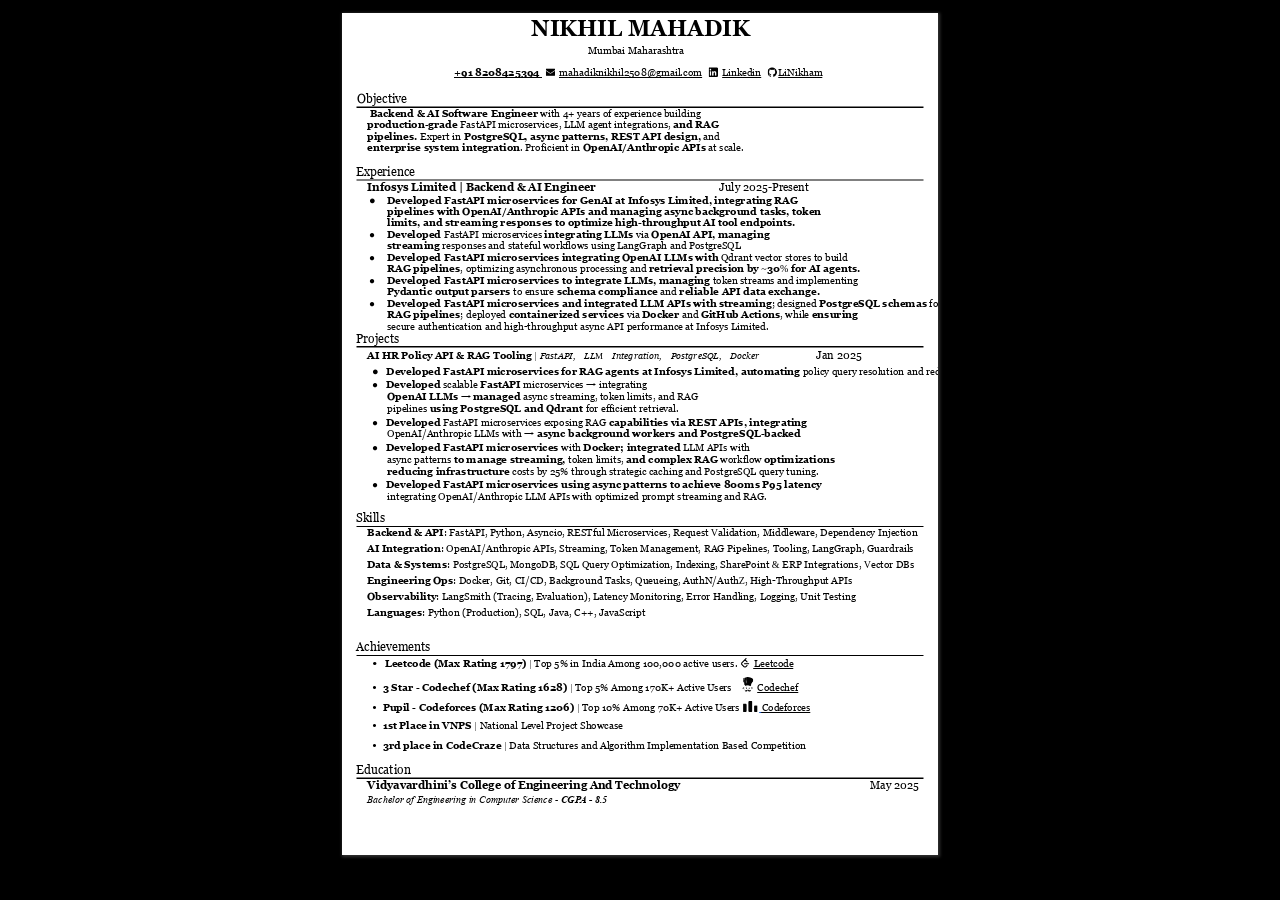
==== generated/updated_resume.html @ c1a984e5 "fixed header" ====
<!DOCTYPE html>
<!-- Created by pdf2htmlEX (https://github.com/coolwanglu/pdf2htmlex) -->
<html xmlns="http://www.w3.org/1999/xhtml">
<head>
<meta charset="utf-8"/>
<meta name="generator" content="pdf2htmlEX"/>
<meta http-equiv="X-UA-Compatible" content="IE=edge,chrome=1"/>
<style type="text/css">
/*! 
 * Base CSS for pdf2htmlEX
 * Copyright 2012,2013 Lu Wang <coolwanglu@gmail.com> 
 * https://github.com/coolwanglu/pdf2htmlEX/blob/master/share/LICENSE
 */#sidebar{position:absolute;top:0;left:0;bottom:0;width:0px;padding:0;margin:0;overflow:auto;display:none !important;}#page-container{position:absolute;top:0;left:0;margin:0;padding:0;border:0;background:black !important;}@media screen{#sidebar.opened+#page-container{left:250px}#page-container{bottom:0;right:0;overflow:auto}.loading-indicator{display:none}.loading-indicator.active{display:block;position:absolute;width:64px;height:64px;top:50%;left:50%;margin-top:-32px;margin-left:-32px}.loading-indicator img{position:absolute;top:0;left:0;bottom:0;right:0}}@media print{@page{margin:0}html{margin:0}body{margin:0;-webkit-print-color-adjust:exact}#sidebar{display:none}#page-container{width:auto;height:auto;overflow:visible;background-color:transparent}.d{display:none}}.pf{position:relative;background-color:white;overflow:hidden;margin:0;border:0}.pc{position:absolute;border:0;padding:0;margin:0;top:0;left:0;width:100%;height:100%;overflow:hidden;display:block;transform-origin:0 0;-ms-transform-origin:0 0;-webkit-transform-origin:0 0}.pc.opened{display:block}.bf{position:absolute;border:0;margin:0;top:0;bottom:0;width:100%;height:100%;-ms-user-select:none;-moz-user-select:none;-webkit-user-select:none;user-select:none}.bi{position:absolute;border:0;margin:0;-ms-user-select:none;-moz-user-select:none;-webkit-user-select:none;user-select:none}@media print{.pf{margin:0;box-shadow:none;page-break-after:always;page-break-inside:avoid}@-moz-document url-prefix(){.pf{overflow:visible;border:1px solid #fff}.pc{overflow:visible}}}.c{position:absolute;border:0;padding:0;margin:0;overflow:hidden;display:block}.t{position:absolute;white-space:pre;font-size:1px;transform-origin:0 100%;-ms-transform-origin:0 100%;-webkit-transform-origin:0 100%;unicode-bidi:bidi-override;-moz-font-feature-settings:"liga" 0}.t:after{content:''}.t:before{content:'';display:inline-block}.t span{position:relative;unicode-bidi:bidi-override}._{display:inline-block;color:transparent;z-index:-1}::selection{background:rgba(127,255,255,0.4)}::-moz-selection{background:rgba(127,255,255,0.4)}.pi{display:none}.d{position:absolute;transform-origin:0 100%;-ms-transform-origin:0 100%;-webkit-transform-origin:0 100%}.it{border:0;background-color:rgba(255,255,255,0.0)}.ir:hover{cursor:pointer}</style>
<style type="text/css">
/*! 
 * Fancy styles for pdf2htmlEX
 * Copyright 2012,2013 Lu Wang <coolwanglu@gmail.com> 
 * https://github.com/coolwanglu/pdf2htmlEX/blob/master/share/LICENSE
 */@keyframes fadein{from{opacity:0}to{opacity:1}}@-webkit-keyframes fadein{from{opacity:0}to{opacity:1}}@keyframes swing{0%{transform:rotate(0deg)}10%{transform:rotate(0deg)}90%{transform:rotate(720deg)}100%{transform:rotate(720deg)}}@-webkit-keyframes swing{0%{-webkit-transform:rotate(0deg)}10%{-webkit-transform:rotate(0deg)}90%{-webkit-transform:rotate(720deg)}100%{-webkit-transform:rotate(720deg)}}@media screen{#sidebar{background-color:#2f3236;background-image:url("[data-uri]")}#outline{font-family:Georgia,Times,"Times New Roman",serif;font-size:13px;margin:2em 1em}#outline ul{padding:0}#outline li{list-style-type:none;margin:1em 0}#outline li>ul{margin-left:1em}#outline a,#outline a:visited,#outline a:hover,#outline a:active{line-height:1.2;color:#e8e8e8;text-overflow:ellipsis;white-space:nowrap;text-decoration:none;display:block;overflow:hidden;outline:0}#outline a:hover{color:#0cf}#page-container{background-color:#9e9e9e;background-image:url("[data-uri]");-webkit-transition:left 500ms;transition:left 500ms}.pf{margin:13px auto;box-shadow:1px 1px 3px 1px #333;border-collapse:separate}.pc.opened{-webkit-animation:fadein 100ms;animation:fadein 100ms}.loading-indicator.active{-webkit-animation:swing 1.5s ease-in-out .01s infinite alternate none;animation:swing 1.5s ease-in-out .01s infinite alternate none}.checked{background:no-repeat url([data-uri])}}</style>
<style type="text/css">
.ff0{font-family:sans-serif;visibility:hidden;}
@font-face{font-family:ff1;src:url('[data-uri]')format("woff");}.ff1{font-family:ff1;line-height:0.973145;font-style:normal;font-weight:normal;visibility:visible;}
@font-face{font-family:ff2;src:url('[data-uri]')format("woff");}.ff2{font-family:ff2;line-height:0.973145;font-style:normal;font-weight:normal;visibility:visible;}
@font-face{font-family:ff3;src:url('[data-uri]')format("woff");}.ff3{font-family:ff3;line-height:0.666504;font-style:normal;font-weight:normal;visibility:visible;}
@font-face{font-family:ff4;src:url('[data-uri]')format("woff");}.ff4{font-family:ff4;line-height:0.910156;font-style:normal;font-weight:normal;visibility:visible;}
@font-face{font-family:ff5;src:url('[data-uri]')format("woff");}.ff5{font-family:ff5;line-height:0.972656;font-style:normal;font-weight:normal;visibility:visible;}
@font-face{font-family:ff6;src:url('[data-uri]')format("woff");}.ff6{font-family:ff6;line-height:0.666504;font-style:normal;font-weight:normal;visibility:visible;}
@font-face{font-family:ff7;src:url('[data-uri]')format("woff");}.ff7{font-family:ff7;line-height:0.666504;font-style:normal;font-weight:normal;visibility:visible;}
@font-face{font-family:ff8;src:url('[data-uri]')format("woff");}.ff8{font-family:ff8;line-height:0.666504;font-style:normal;font-weight:normal;visibility:visible;}
@font-face{font-family:ff9;src:url('[data-uri]')format("woff");}.ff9{font-family:ff9;line-height:0.692383;font-style:normal;font-weight:normal;visibility:visible;}
.m0{transform:matrix(0.250000,0.000000,0.000000,0.250000,0,0);-ms-transform:matrix(0.250000,0.000000,0.000000,0.250000,0,0);-webkit-transform:matrix(0.250000,0.000000,0.000000,0.250000,0,0);}
.m1{transform:none;-ms-transform:none;-webkit-transform:none;}
.v0{vertical-align:0.000000px;}
.ls0{letter-spacing:0.000000px;}
.sc_{text-shadow:none;}
.sc0{text-shadow:-0.015em 0 transparent,0 0.015em transparent,0.015em 0 transparent,0 -0.015em  transparent;}
@media screen and (-webkit-min-device-pixel-ratio:0){
.sc_{-webkit-text-stroke:0px transparent;}
.sc0{-webkit-text-stroke:0.015em transparent;text-shadow:none;}
}
.ws0{word-spacing:0.000000px;}
._b{margin-left:-3.300939px;}
._1{margin-left:-1.005294px;}
._7{width:7.861327px;}
._5{width:18.199218px;}
._6{width:21.726563px;}
._2{width:33.199218px;}
._3{width:36.726563px;}
._0{width:47.858535px;}
._8{width:53.293617px;}
._9{width:68.292452px;}
._4{width:219.890637px;}
._a{width:749.431609px;}
._c{width:1020.269712px;}
.fc1{color:rgb(17,85,204);}
.fc0{color:rgb(0,0,0);}
.fs3{font-size:27.999999px;}
.fs6{font-size:36.000000px;}
.fs2{font-size:39.999999px;}
.fs5{font-size:44.000001px;}
.fs4{font-size:48.000000px;}
.fs0{font-size:72.000000px;}
.fs1{font-size:88.000002px;}
.y0{bottom:0.000000px;}
.y36{bottom:22.321008px;}
.y35{bottom:38.333438px;}
.y34{bottom:51.916373px;}
.y33{bottom:65.464002px;}
.y32{bottom:80.496934px;}
.y31{bottom:105.800859px;}
.y30{bottom:125.457868px;}
.y2f{bottom:143.464940px;}
.y2e{bottom:163.564920px;}
.y2d{bottom:187.664981px;}
.y2c{bottom:203.338744px;}
.y2b{bottom:222.285058px;}
.y2a{bottom:238.297328px;}
.y29{bottom:254.309718px;}
.y28{bottom:270.321988px;}
.y27{bottom:286.334248px;}
.y26{bottom:302.346578px;}
.y25{bottom:318.358928px;}
.y24{bottom:332.259684px;}
.y23{bottom:354.874086px;}
.y22{bottom:366.814997px;}
.y21{bottom:380.105376px;}
.y20{bottom:392.035796px;}
.y1f{bottom:403.976707px;}
.y1e{bottom:417.267088px;}
.y1d{bottom:429.207987px;}
.y1c{bottom:442.548366px;}
.y1b{bottom:454.478818px;}
.y1a{bottom:466.419717px;}
.y19{bottom:479.830659px;}
.y18{bottom:496.060166px;}
.y17{bottom:511.977934px;}
.y16{bottom:525.174198px;}
.y15{bottom:536.536533px;}
.y14{bottom:547.898837px;}
.y13{bottom:559.471103px;}
.y12{bottom:570.833407px;}
.y11{bottom:582.405653px;}
.y10{bottom:593.767957px;}
.yf{bottom:605.340243px;}
.ye{bottom:616.702547px;}
.yd{bottom:628.274808px;}
.yc{bottom:639.637097px;}
.yb{bottom:651.138089px;}
.ya{bottom:663.867582px;}
.y9{bottom:678.900577px;}
.y8{bottom:703.896881px;}
.y7{bottom:715.259179px;}
.y6{bottom:726.621475px;}
.y5{bottom:737.983783px;}
.y4{bottom:751.584568px;}
.y3{bottom:778.334765px;}
.y2{bottom:800.633006px;}
.y1{bottom:818.226172px;}
.h6{height:27.773437px;}
.h2{height:30.253905px;}
.h5{height:33.279298px;}
.h4{height:36.304688px;}
.h3{height:54.457031px;}
.h1{height:66.558595px;}
.h0{height:842.000000px;}
.w1{width:595.500000px;}
.w0{width:596.000000px;}
.x0{left:0.000000px;}
.x1{left:9.000000px;}
.x5{left:14.250000px;}
.x4{left:24.750000px;}
.x6{left:27.000000px;}
.x8{left:30.000000px;}
.x7{left:45.000000px;}
.x3{left:111.793156px;}
.x2{left:246.231398px;}
@media print{
.v0{vertical-align:0.000000pt;}
.ls0{letter-spacing:0.000000pt;}
.ws0{word-spacing:0.000000pt;}
._b{margin-left:-4.401252pt;}
._1{margin-left:-1.340391pt;}
._7{width:10.481770pt;}
._5{width:24.265624pt;}
._6{width:28.968751pt;}
._2{width:44.265624pt;}
._3{width:48.968751pt;}
._0{width:63.811380pt;}
._8{width:71.058156pt;}
._9{width:91.056603pt;}
._4{width:293.187516pt;}
._a{width:999.242145pt;}
._c{width:1360.359616pt;}
.fs3{font-size:37.333332pt;}
.fs6{font-size:48.000000pt;}
.fs2{font-size:53.333332pt;}
.fs5{font-size:58.666668pt;}
.fs4{font-size:64.000000pt;}
.fs0{font-size:96.000000pt;}
.fs1{font-size:117.333336pt;}
.y0{bottom:0.000000pt;}
.y36{bottom:29.761343pt;}
.y35{bottom:51.111251pt;}
.y34{bottom:69.221830pt;}
.y33{bottom:87.285336pt;}
.y32{bottom:107.329245pt;}
.y31{bottom:141.067812pt;}
.y30{bottom:167.277157pt;}
.y2f{bottom:191.286586pt;}
.y2e{bottom:218.086559pt;}
.y2d{bottom:250.219975pt;}
.y2c{bottom:271.118326pt;}
.y2b{bottom:296.380077pt;}
.y2a{bottom:317.729770pt;}
.y29{bottom:339.079623pt;}
.y28{bottom:360.429317pt;}
.y27{bottom:381.778997pt;}
.y26{bottom:403.128770pt;}
.y25{bottom:424.478571pt;}
.y24{bottom:443.012912pt;}
.y23{bottom:473.165448pt;}
.y22{bottom:489.086663pt;}
.y21{bottom:506.807168pt;}
.y20{bottom:522.714394pt;}
.y1f{bottom:538.635610pt;}
.y1e{bottom:556.356117pt;}
.y1d{bottom:572.277316pt;}
.y1c{bottom:590.064488pt;}
.y1b{bottom:605.971757pt;}
.y1a{bottom:621.892956pt;}
.y19{bottom:639.774212pt;}
.y18{bottom:661.413555pt;}
.y17{bottom:682.637245pt;}
.y16{bottom:700.232264pt;}
.y15{bottom:715.382044pt;}
.y14{bottom:730.531783pt;}
.y13{bottom:745.961471pt;}
.y12{bottom:761.111209pt;}
.y11{bottom:776.540871pt;}
.y10{bottom:791.690609pt;}
.yf{bottom:807.120324pt;}
.ye{bottom:822.270063pt;}
.yd{bottom:837.699744pt;}
.yc{bottom:852.849463pt;}
.yb{bottom:868.184119pt;}
.ya{bottom:885.156776pt;}
.y9{bottom:905.200769pt;}
.y8{bottom:938.529174pt;}
.y7{bottom:953.678905pt;}
.y6{bottom:968.828633pt;}
.y5{bottom:983.978378pt;}
.y4{bottom:1002.112757pt;}
.y3{bottom:1037.779687pt;}
.y2{bottom:1067.510674pt;}
.y1{bottom:1090.968229pt;}
.h6{height:37.031249pt;}
.h2{height:40.338541pt;}
.h5{height:44.372397pt;}
.h4{height:48.406250pt;}
.h3{height:72.609375pt;}
.h1{height:88.744794pt;}
.h0{height:1122.666667pt;}
.w1{width:794.000000pt;}
.w0{width:794.666667pt;}
.x0{left:0.000000pt;}
.x1{left:12.000000pt;}
.x5{left:19.000000pt;}
.x4{left:33.000000pt;}
.x6{left:36.000000pt;}
.x8{left:40.000000pt;}
.x7{left:60.000000pt;}
.x3{left:149.057541pt;}
.x2{left:328.308530pt;}
}
#sidebar {
    display: none !important;
    width: 0 !important;
}

#page-container {
    left: 0 !important;
    margin: 0 auto !important;
    background: #000 !important;
}
</style>
<script>
/* -*- Mode: Java; tab-width: 2; indent-tabs-mode: nil; c-basic-offset: 2 -*- */
/* vim: set shiftwidth=2 tabstop=2 autoindent cindent expandtab: */
/* Copyright 2012 Mozilla Foundation
 *
 * Licensed under the Apache License, Version 2.0 (the "License");
 * you may not use this file except in compliance with the License.
 * You may obtain a copy of the License at
 *
 *     http://www.apache.org/licenses/LICENSE-2.0
 *
 * Unless required by applicable law or agreed to in writing, software
 * distributed under the License is distributed on an "AS IS" BASIS,
 * WITHOUT WARRANTIES OR CONDITIONS OF ANY KIND, either express or implied.
 * See the License for the specific language governing permissions and
 * limitations under the License.
 */
/* globals VBArray, PDFJS */

'use strict';

// Initializing PDFJS global object here, it case if we need to change/disable
// some PDF.js features, e.g. range requests
if (typeof PDFJS === 'undefined') {
  (typeof window !== 'undefined' ? window : this).PDFJS = {};
}

// Checking if the typed arrays are supported
// Support: iOS<6.0 (subarray), IE<10, Android<4.0
(function checkTypedArrayCompatibility() {
  if (typeof Uint8Array !== 'undefined') {
    // Support: iOS<6.0
    if (typeof Uint8Array.prototype.subarray === 'undefined') {
        Uint8Array.prototype.subarray = function subarray(start, end) {
          return new Uint8Array(this.slice(start, end));
        };
        Float32Array.prototype.subarray = function subarray(start, end) {
          return new Float32Array(this.slice(start, end));
        };
    }

    // Support: Android<4.1
    if (typeof Float64Array === 'undefined') {
      window.Float64Array = Float32Array;
    }
    return;
  }

  function subarray(start, end) {
    return new TypedArray(this.slice(start, end));
  }

  function setArrayOffset(array, offset) {
    if (arguments.length < 2) {
      offset = 0;
    }
    for (var i = 0, n = array.length; i < n; ++i, ++offset) {
      this[offset] = array[i] & 0xFF;
    }
  }

  function TypedArray(arg1) {
    var result, i, n;
    if (typeof arg1 === 'number') {
      result = [];
      for (i = 0; i < arg1; ++i) {
        result[i] = 0;
      }
    } else if ('slice' in arg1) {
      result = arg1.slice(0);
    } else {
      result = [];
      for (i = 0, n = arg1.length; i < n; ++i) {
        result[i] = arg1[i];
      }
    }

    result.subarray = subarray;
    result.buffer = result;
    result.byteLength = result.length;
    result.set = setArrayOffset;

    if (typeof arg1 === 'object' && arg1.buffer) {
      result.buffer = arg1.buffer;
    }
    return result;
  }

  window.Uint8Array = TypedArray;
  window.Int8Array = TypedArray;

  // we don't need support for set, byteLength for 32-bit array
  // so we can use the TypedArray as well
  window.Uint32Array = TypedArray;
  window.Int32Array = TypedArray;
  window.Uint16Array = TypedArray;
  window.Float32Array = TypedArray;
  window.Float64Array = TypedArray;
})();

// URL = URL || webkitURL
// Support: Safari<7, Android 4.2+
(function normalizeURLObject() {
  if (!window.URL) {
    window.URL = window.webkitURL;
  }
})();

// Object.defineProperty()?
// Support: Android<4.0, Safari<5.1
(function checkObjectDefinePropertyCompatibility() {
  if (typeof Object.defineProperty !== 'undefined') {
    var definePropertyPossible = true;
    try {
      // some browsers (e.g. safari) cannot use defineProperty() on DOM objects
      // and thus the native version is not sufficient
      Object.defineProperty(new Image(), 'id', { value: 'test' });
      // ... another test for android gb browser for non-DOM objects
      var Test = function Test() {};
      Test.prototype = { get id() { } };
      Object.defineProperty(new Test(), 'id',
        { value: '', configurable: true, enumerable: true, writable: false });
    } catch (e) {
      definePropertyPossible = false;
    }
    if (definePropertyPossible) {
      return;
    }
  }

  Object.defineProperty = function objectDefineProperty(obj, name, def) {
    delete obj[name];
    if ('get' in def) {
      obj.__defineGetter__(name, def['get']);
    }
    if ('set' in def) {
      obj.__defineSetter__(name, def['set']);
    }
    if ('value' in def) {
      obj.__defineSetter__(name, function objectDefinePropertySetter(value) {
        this.__defineGetter__(name, function objectDefinePropertyGetter() {
          return value;
        });
        return value;
      });
      obj[name] = def.value;
    }
  };
})();


// No XMLHttpRequest#response?
// Support: IE<11, Android <4.0
(function checkXMLHttpRequestResponseCompatibility() {
  var xhrPrototype = XMLHttpRequest.prototype;
  var xhr = new XMLHttpRequest();
  if (!('overrideMimeType' in xhr)) {
    // IE10 might have response, but not overrideMimeType
    // Support: IE10
    Object.defineProperty(xhrPrototype, 'overrideMimeType', {
      value: function xmlHttpRequestOverrideMimeType(mimeType) {}
    });
  }
  if ('responseType' in xhr) {
    return;
  }

  // The worker will be using XHR, so we can save time and disable worker.
  PDFJS.disableWorker = true;

  Object.defineProperty(xhrPrototype, 'responseType', {
    get: function xmlHttpRequestGetResponseType() {
      return this._responseType || 'text';
    },
    set: function xmlHttpRequestSetResponseType(value) {
      if (value === 'text' || value === 'arraybuffer') {
        this._responseType = value;
        if (value === 'arraybuffer' &&
            typeof this.overrideMimeType === 'function') {
          this.overrideMimeType('text/plain; charset=x-user-defined');
        }
      }
    }
  });

  // Support: IE9
  if (typeof VBArray !== 'undefined') {
    Object.defineProperty(xhrPrototype, 'response', {
      get: function xmlHttpRequestResponseGet() {
        if (this.responseType === 'arraybuffer') {
          return new Uint8Array(new VBArray(this.responseBody).toArray());
        } else {
          return this.responseText;
        }
      }
    });
    return;
  }

  Object.defineProperty(xhrPrototype, 'response', {
    get: function xmlHttpRequestResponseGet() {
      if (this.responseType !== 'arraybuffer') {
        return this.responseText;
      }
      var text = this.responseText;
      var i, n = text.length;
      var result = new Uint8Array(n);
      for (i = 0; i < n; ++i) {
        result[i] = text.charCodeAt(i) & 0xFF;
      }
      return result.buffer;
    }
  });
})();

// window.btoa (base64 encode function) ?
// Support: IE<10
(function checkWindowBtoaCompatibility() {
  if ('btoa' in window) {
    return;
  }

  var digits =
    'ABCDEFGHIJKLMNOPQRSTUVWXYZabcdefghijklmnopqrstuvwxyz0123456789+/=';

  window.btoa = function windowBtoa(chars) {
    var buffer = '';
    var i, n;
    for (i = 0, n = chars.length; i < n; i += 3) {
      var b1 = chars.charCodeAt(i) & 0xFF;
      var b2 = chars.charCodeAt(i + 1) & 0xFF;
      var b3 = chars.charCodeAt(i + 2) & 0xFF;
      var d1 = b1 >> 2, d2 = ((b1 & 3) << 4) | (b2 >> 4);
      var d3 = i + 1 < n ? ((b2 & 0xF) << 2) | (b3 >> 6) : 64;
      var d4 = i + 2 < n ? (b3 & 0x3F) : 64;
      buffer += (digits.charAt(d1) + digits.charAt(d2) +
                 digits.charAt(d3) + digits.charAt(d4));
    }
    return buffer;
  };
})();

// window.atob (base64 encode function)?
// Support: IE<10
(function checkWindowAtobCompatibility() {
  if ('atob' in window) {
    return;
  }

  // https://github.com/davidchambers/Base64.js
  var digits =
    'ABCDEFGHIJKLMNOPQRSTUVWXYZabcdefghijklmnopqrstuvwxyz0123456789+/=';
  window.atob = function (input) {
    input = input.replace(/=+$/, '');
    if (input.length % 4 === 1) {
      throw new Error('bad atob input');
    }
    for (
      // initialize result and counters
      var bc = 0, bs, buffer, idx = 0, output = '';
      // get next character
      buffer = input.charAt(idx++);
      // character found in table?
      // initialize bit storage and add its ascii value
      ~buffer && (bs = bc % 4 ? bs * 64 + buffer : buffer,
        // and if not first of each 4 characters,
        // convert the first 8 bits to one ascii character
        bc++ % 4) ? output += String.fromCharCode(255 & bs >> (-2 * bc & 6)) : 0
    ) {
      // try to find character in table (0-63, not found => -1)
      buffer = digits.indexOf(buffer);
    }
    return output;
  };
})();

// Function.prototype.bind?
// Support: Android<4.0, iOS<6.0
(function checkFunctionPrototypeBindCompatibility() {
  if (typeof Function.prototype.bind !== 'undefined') {
    return;
  }

  Function.prototype.bind = function functionPrototypeBind(obj) {
    var fn = this, headArgs = Array.prototype.slice.call(arguments, 1);
    var bound = function functionPrototypeBindBound() {
      var args = headArgs.concat(Array.prototype.slice.call(arguments));
      return fn.apply(obj, args);
    };
    return bound;
  };
})();

// HTMLElement dataset property
// Support: IE<11, Safari<5.1, Android<4.0
(function checkDatasetProperty() {
  var div = document.createElement('div');
  if ('dataset' in div) {
    return; // dataset property exists
  }

  Object.defineProperty(HTMLElement.prototype, 'dataset', {
    get: function() {
      if (this._dataset) {
        return this._dataset;
      }

      var dataset = {};
      for (var j = 0, jj = this.attributes.length; j < jj; j++) {
        var attribute = this.attributes[j];
        if (attribute.name.substring(0, 5) !== 'data-') {
          continue;
        }
        var key = attribute.name.substring(5).replace(/\-([a-z])/g,
          function(all, ch) {
            return ch.toUpperCase();
          });
        dataset[key] = attribute.value;
      }

      Object.defineProperty(this, '_dataset', {
        value: dataset,
        writable: false,
        enumerable: false
      });
      return dataset;
    },
    enumerable: true
  });
})();

// HTMLElement classList property
// Support: IE<10, Android<4.0, iOS<5.0
(function checkClassListProperty() {
  var div = document.createElement('div');
  if ('classList' in div) {
    return; // classList property exists
  }

  function changeList(element, itemName, add, remove) {
    var s = element.className || '';
    var list = s.split(/\s+/g);
    if (list[0] === '') {
      list.shift();
    }
    var index = list.indexOf(itemName);
    if (index < 0 && add) {
      list.push(itemName);
    }
    if (index >= 0 && remove) {
      list.splice(index, 1);
    }
    element.className = list.join(' ');
    return (index >= 0);
  }

  var classListPrototype = {
    add: function(name) {
      changeList(this.element, name, true, false);
    },
    contains: function(name) {
      return changeList(this.element, name, false, false);
    },
    remove: function(name) {
      changeList(this.element, name, false, true);
    },
    toggle: function(name) {
      changeList(this.element, name, true, true);
    }
  };

  Object.defineProperty(HTMLElement.prototype, 'classList', {
    get: function() {
      if (this._classList) {
        return this._classList;
      }

      var classList = Object.create(classListPrototype, {
        element: {
          value: this,
          writable: false,
          enumerable: true
        }
      });
      Object.defineProperty(this, '_classList', {
        value: classList,
        writable: false,
        enumerable: false
      });
      return classList;
    },
    enumerable: true
  });
})();

// Check console compatibility
// In older IE versions the console object is not available
// unless console is open.
// Support: IE<10
(function checkConsoleCompatibility() {
  if (!('console' in window)) {
    window.console = {
      log: function() {},
      error: function() {},
      warn: function() {}
    };
  } else if (!('bind' in console.log)) {
    // native functions in IE9 might not have bind
    console.log = (function(fn) {
      return function(msg) { return fn(msg); };
    })(console.log);
    console.error = (function(fn) {
      return function(msg) { return fn(msg); };
    })(console.error);
    console.warn = (function(fn) {
      return function(msg) { return fn(msg); };
    })(console.warn);
  }
})();

// Check onclick compatibility in Opera
// Support: Opera<15
(function checkOnClickCompatibility() {
  // workaround for reported Opera bug DSK-354448:
  // onclick fires on disabled buttons with opaque content
  function ignoreIfTargetDisabled(event) {
    if (isDisabled(event.target)) {
      event.stopPropagation();
    }
  }
  function isDisabled(node) {
    return node.disabled || (node.parentNode && isDisabled(node.parentNode));
  }
  if (navigator.userAgent.indexOf('Opera') !== -1) {
    // use browser detection since we cannot feature-check this bug
    document.addEventListener('click', ignoreIfTargetDisabled, true);
  }
})();

// Checks if possible to use URL.createObjectURL()
// Support: IE
(function checkOnBlobSupport() {
  // sometimes IE loosing the data created with createObjectURL(), see #3977
  if (navigator.userAgent.indexOf('Trident') >= 0) {
    PDFJS.disableCreateObjectURL = true;
  }
})();

// Checks if navigator.language is supported
(function checkNavigatorLanguage() {
  if ('language' in navigator) {
    return;
  }
  PDFJS.locale = navigator.userLanguage || 'en-US';
})();

(function checkRangeRequests() {
  // Safari has issues with cached range requests see:
  // https://github.com/mozilla/pdf.js/issues/3260
  // Last tested with version 6.0.4.
  // Support: Safari 6.0+
  var isSafari = Object.prototype.toString.call(
                  window.HTMLElement).indexOf('Constructor') > 0;

  // Older versions of Android (pre 3.0) has issues with range requests, see:
  // https://github.com/mozilla/pdf.js/issues/3381.
  // Make sure that we only match webkit-based Android browsers,
  // since Firefox/Fennec works as expected.
  // Support: Android<3.0
  var regex = /Android\s[0-2][^\d]/;
  var isOldAndroid = regex.test(navigator.userAgent);

  // Range requests are broken in Chrome 39 and 40, https://crbug.com/442318
  var isChromeWithRangeBug = /Chrome\/(39|40)\./.test(navigator.userAgent);

  if (isSafari || isOldAndroid || isChromeWithRangeBug) {
    PDFJS.disableRange = true;
    PDFJS.disableStream = true;
  }
})();

// Check if the browser supports manipulation of the history.
// Support: IE<10, Android<4.2
(function checkHistoryManipulation() {
  // Android 2.x has so buggy pushState support that it was removed in
  // Android 3.0 and restored as late as in Android 4.2.
  // Support: Android 2.x
  if (!history.pushState || navigator.userAgent.indexOf('Android 2.') >= 0) {
    PDFJS.disableHistory = true;
  }
})();

// Support: IE<11, Chrome<21, Android<4.4, Safari<6
(function checkSetPresenceInImageData() {
  // IE < 11 will use window.CanvasPixelArray which lacks set function.
  if (window.CanvasPixelArray) {
    if (typeof window.CanvasPixelArray.prototype.set !== 'function') {
      window.CanvasPixelArray.prototype.set = function(arr) {
        for (var i = 0, ii = this.length; i < ii; i++) {
          this[i] = arr[i];
        }
      };
    }
  } else {
    // Old Chrome and Android use an inaccessible CanvasPixelArray prototype.
    // Because we cannot feature detect it, we rely on user agent parsing.
    var polyfill = false, versionMatch;
    if (navigator.userAgent.indexOf('Chrom') >= 0) {
      versionMatch = navigator.userAgent.match(/Chrom(e|ium)\/([0-9]+)\./);
      // Chrome < 21 lacks the set function.
      polyfill = versionMatch && parseInt(versionMatch[2]) < 21;
    } else if (navigator.userAgent.indexOf('Android') >= 0) {
      // Android < 4.4 lacks the set function.
      // Android >= 4.4 will contain Chrome in the user agent,
      // thus pass the Chrome check above and not reach this block.
      polyfill = /Android\s[0-4][^\d]/g.test(navigator.userAgent);
    } else if (navigator.userAgent.indexOf('Safari') >= 0) {
      versionMatch = navigator.userAgent.
        match(/Version\/([0-9]+)\.([0-9]+)\.([0-9]+) Safari\//);
      // Safari < 6 lacks the set function.
      polyfill = versionMatch && parseInt(versionMatch[1]) < 6;
    }

    if (polyfill) {
      var contextPrototype = window.CanvasRenderingContext2D.prototype;
      contextPrototype._createImageData = contextPrototype.createImageData;
      contextPrototype.createImageData = function(w, h) {
        var imageData = this._createImageData(w, h);
        imageData.data.set = function(arr) {
          for (var i = 0, ii = this.length; i < ii; i++) {
            this[i] = arr[i];
          }
        };
        return imageData;
      };
    }
  }
})();

// Support: IE<10, Android<4.0, iOS
(function checkRequestAnimationFrame() {
  function fakeRequestAnimationFrame(callback) {
    window.setTimeout(callback, 20);
  }

  var isIOS = /(iPad|iPhone|iPod)/g.test(navigator.userAgent);
  if (isIOS) {
    // requestAnimationFrame on iOS is broken, replacing with fake one.
    window.requestAnimationFrame = fakeRequestAnimationFrame;
    return;
  }
  if ('requestAnimationFrame' in window) {
    return;
  }
  window.requestAnimationFrame =
    window.mozRequestAnimationFrame ||
    window.webkitRequestAnimationFrame ||
    fakeRequestAnimationFrame;
})();

(function checkCanvasSizeLimitation() {
  var isIOS = /(iPad|iPhone|iPod)/g.test(navigator.userAgent);
  var isAndroid = /Android/g.test(navigator.userAgent);
  if (isIOS || isAndroid) {
    // 5MP
    PDFJS.maxCanvasPixels = 5242880;
  }
})();

// Disable fullscreen support for certain problematic configurations.
// Support: IE11+ (when embedded).
(function checkFullscreenSupport() {
  var isEmbeddedIE = (navigator.userAgent.indexOf('Trident') >= 0 &&
                      window.parent !== window);
  if (isEmbeddedIE) {
    PDFJS.disableFullscreen = true;
  }
})();
</script>
<script>
(function(){/*
 pdf2htmlEX.js: Core UI functions for pdf2htmlEX 
 Copyright 2012,2013 Lu Wang <coolwanglu@gmail.com> and other contributors 
 https://github.com/coolwanglu/pdf2htmlEX/blob/master/share/LICENSE 
*/
var pdf2htmlEX=window.pdf2htmlEX=window.pdf2htmlEX||{},CSS_CLASS_NAMES={page_frame:"pf",page_content_box:"pc",page_data:"pi",background_image:"bi",link:"l",input_radio:"ir",__dummy__:"no comma"},DEFAULT_CONFIG={container_id:"page-container",sidebar_id:"sidebar",outline_id:"outline",loading_indicator_cls:"loading-indicator",preload_pages:3,render_timeout:100,scale_step:0.9,key_handler:!0,hashchange_handler:!0,view_history_handler:!0,__dummy__:"no comma"},EPS=1E-6;
function invert(a){var b=a[0]*a[3]-a[1]*a[2];return[a[3]/b,-a[1]/b,-a[2]/b,a[0]/b,(a[2]*a[5]-a[3]*a[4])/b,(a[1]*a[4]-a[0]*a[5])/b]}function transform(a,b){return[a[0]*b[0]+a[2]*b[1]+a[4],a[1]*b[0]+a[3]*b[1]+a[5]]}function get_page_number(a){return parseInt(a.getAttribute("data-page-no"),16)}function disable_dragstart(a){for(var b=0,c=a.length;b<c;++b)a[b].addEventListener("dragstart",function(){return!1},!1)}
function clone_and_extend_objs(a){for(var b={},c=0,e=arguments.length;c<e;++c){var h=arguments[c],d;for(d in h)h.hasOwnProperty(d)&&(b[d]=h[d])}return b}
function Page(a){if(a){this.shown=this.loaded=!1;this.page=a;this.num=get_page_number(a);this.original_height=a.clientHeight;this.original_width=a.clientWidth;var b=a.getElementsByClassName(CSS_CLASS_NAMES.page_content_box)[0];b&&(this.content_box=b,this.original_scale=this.cur_scale=this.original_height/b.clientHeight,this.page_data=JSON.parse(a.getElementsByClassName(CSS_CLASS_NAMES.page_data)[0].getAttribute("data-data")),this.ctm=this.page_data.ctm,this.ictm=invert(this.ctm),this.loaded=!0)}}
Page.prototype={hide:function(){this.loaded&&this.shown&&(this.content_box.classList.remove("opened"),this.shown=!1)},show:function(){this.loaded&&!this.shown&&(this.content_box.classList.add("opened"),this.shown=!0)},rescale:function(a){this.cur_scale=0===a?this.original_scale:a;this.loaded&&(a=this.content_box.style,a.msTransform=a.webkitTransform=a.transform="scale("+this.cur_scale.toFixed(3)+")");a=this.page.style;a.height=this.original_height*this.cur_scale+"px";a.width=this.original_width*this.cur_scale+
"px"},view_position:function(){var a=this.page,b=a.parentNode;return[b.scrollLeft-a.offsetLeft-a.clientLeft,b.scrollTop-a.offsetTop-a.clientTop]},height:function(){return this.page.clientHeight},width:function(){return this.page.clientWidth}};function Viewer(a){this.config=clone_and_extend_objs(DEFAULT_CONFIG,0<arguments.length?a:{});this.pages_loading=[];this.init_before_loading_content();var b=this;document.addEventListener("DOMContentLoaded",function(){b.init_after_loading_content()},!1)}
Viewer.prototype={scale:1,cur_page_idx:0,first_page_idx:0,init_before_loading_content:function(){this.pre_hide_pages()},initialize_radio_button:function(){for(var a=document.getElementsByClassName(CSS_CLASS_NAMES.input_radio),b=0;b<a.length;b++)a[b].addEventListener("click",function(){this.classList.toggle("checked")})},init_after_loading_content:function(){this.sidebar=document.getElementById(this.config.sidebar_id);this.outline=document.getElementById(this.config.outline_id);this.container=document.getElementById(this.config.container_id);
this.loading_indicator=document.getElementsByClassName(this.config.loading_indicator_cls)[0];for(var a=!0,b=this.outline.childNodes,c=0,e=b.length;c<e;++c)if("ul"===b[c].nodeName.toLowerCase()){a=!1;break}a||this.sidebar.classList.add("opened");this.find_pages();if(0!=this.pages.length){disable_dragstart(document.getElementsByClassName(CSS_CLASS_NAMES.background_image));this.config.key_handler&&this.register_key_handler();var h=this;this.config.hashchange_handler&&window.addEventListener("hashchange",
function(a){h.navigate_to_dest(document.location.hash.substring(1))},!1);this.config.view_history_handler&&window.addEventListener("popstate",function(a){a.state&&h.navigate_to_dest(a.state)},!1);this.container.addEventListener("scroll",function(){h.update_page_idx();h.schedule_render(!0)},!1);[this.container,this.outline].forEach(function(a){a.addEventListener("click",h.link_handler.bind(h),!1)});this.initialize_radio_button();this.render()}},find_pages:function(){for(var a=[],b={},c=this.container.childNodes,
e=0,h=c.length;e<h;++e){var d=c[e];d.nodeType===Node.ELEMENT_NODE&&d.classList.contains(CSS_CLASS_NAMES.page_frame)&&(d=new Page(d),a.push(d),b[d.num]=a.length-1)}this.pages=a;this.page_map=b},load_page:function(a,b,c){var e=this.pages;if(!(a>=e.length)&&(e=e[a],!e.loaded&&!this.pages_loading[a])){var e=e.page,h=e.getAttribute("data-page-url");if(h){this.pages_loading[a]=!0;var d=e.getElementsByClassName(this.config.loading_indicator_cls)[0];"undefined"===typeof d&&(d=this.loading_indicator.cloneNode(!0),
d.classList.add("active"),e.appendChild(d));var f=this,g=new XMLHttpRequest;g.open("GET",h,!0);g.onload=function(){if(200===g.status||0===g.status){var b=document.createElement("div");b.innerHTML=g.responseText;for(var d=null,b=b.childNodes,e=0,h=b.length;e<h;++e){var p=b[e];if(p.nodeType===Node.ELEMENT_NODE&&p.classList.contains(CSS_CLASS_NAMES.page_frame)){d=p;break}}b=f.pages[a];f.container.replaceChild(d,b.page);b=new Page(d);f.pages[a]=b;b.hide();b.rescale(f.scale);disable_dragstart(d.getElementsByClassName(CSS_CLASS_NAMES.background_image));
f.schedule_render(!1);c&&c(b)}delete f.pages_loading[a]};g.send(null)}void 0===b&&(b=this.config.preload_pages);0<--b&&(f=this,setTimeout(function(){f.load_page(a+1,b)},0))}},pre_hide_pages:function(){var a="@media screen{."+CSS_CLASS_NAMES.page_content_box+"{display:none;}}",b=document.createElement("style");b.styleSheet?b.styleSheet.cssText=a:b.appendChild(document.createTextNode(a));document.head.appendChild(b)},render:function(){for(var a=this.container,b=a.scrollTop,c=a.clientHeight,a=b-c,b=
b+c+c,c=this.pages,e=0,h=c.length;e<h;++e){var d=c[e],f=d.page,g=f.offsetTop+f.clientTop,f=g+f.clientHeight;g<=b&&f>=a?d.loaded?d.show():this.load_page(e):d.hide()}},update_page_idx:function(){var a=this.pages,b=a.length;if(!(2>b)){for(var c=this.container,e=c.scrollTop,c=e+c.clientHeight,h=-1,d=b,f=d-h;1<f;){var g=h+Math.floor(f/2),f=a[g].page;f.offsetTop+f.clientTop+f.clientHeight>=e?d=g:h=g;f=d-h}this.first_page_idx=d;for(var g=h=this.cur_page_idx,k=0;d<b;++d){var f=a[d].page,l=f.offsetTop+f.clientTop,
f=f.clientHeight;if(l>c)break;f=(Math.min(c,l+f)-Math.max(e,l))/f;if(d===h&&Math.abs(f-1)<=EPS){g=h;break}f>k&&(k=f,g=d)}this.cur_page_idx=g}},schedule_render:function(a){if(void 0!==this.render_timer){if(!a)return;clearTimeout(this.render_timer)}var b=this;this.render_timer=setTimeout(function(){delete b.render_timer;b.render()},this.config.render_timeout)},register_key_handler:function(){var a=this;window.addEventListener("DOMMouseScroll",function(b){if(b.ctrlKey){b.preventDefault();var c=a.container,
e=c.getBoundingClientRect(),c=[b.clientX-e.left-c.clientLeft,b.clientY-e.top-c.clientTop];a.rescale(Math.pow(a.config.scale_step,b.detail),!0,c)}},!1);window.addEventListener("keydown",function(b){var c=!1,e=b.ctrlKey||b.metaKey,h=b.altKey;switch(b.keyCode){case 61:case 107:case 187:e&&(a.rescale(1/a.config.scale_step,!0),c=!0);break;case 173:case 109:case 189:e&&(a.rescale(a.config.scale_step,!0),c=!0);break;case 48:e&&(a.rescale(0,!1),c=!0);break;case 33:h?a.scroll_to(a.cur_page_idx-1):a.container.scrollTop-=
a.container.clientHeight;c=!0;break;case 34:h?a.scroll_to(a.cur_page_idx+1):a.container.scrollTop+=a.container.clientHeight;c=!0;break;case 35:a.container.scrollTop=a.container.scrollHeight;c=!0;break;case 36:a.container.scrollTop=0,c=!0}c&&b.preventDefault()},!1)},rescale:function(a,b,c){var e=this.scale;this.scale=a=0===a?1:b?e*a:a;c||(c=[0,0]);b=this.container;c[0]+=b.scrollLeft;c[1]+=b.scrollTop;for(var h=this.pages,d=h.length,f=this.first_page_idx;f<d;++f){var g=h[f].page;if(g.offsetTop+g.clientTop>=
c[1])break}g=f-1;0>g&&(g=0);var g=h[g].page,k=g.clientWidth,f=g.clientHeight,l=g.offsetLeft+g.clientLeft,m=c[0]-l;0>m?m=0:m>k&&(m=k);k=g.offsetTop+g.clientTop;c=c[1]-k;0>c?c=0:c>f&&(c=f);for(f=0;f<d;++f)h[f].rescale(a);b.scrollLeft+=m/e*a+g.offsetLeft+g.clientLeft-m-l;b.scrollTop+=c/e*a+g.offsetTop+g.clientTop-c-k;this.schedule_render(!0)},fit_width:function(){var a=this.cur_page_idx;this.rescale(this.container.clientWidth/this.pages[a].width(),!0);this.scroll_to(a)},fit_height:function(){var a=this.cur_page_idx;
this.rescale(this.container.clientHeight/this.pages[a].height(),!0);this.scroll_to(a)},get_containing_page:function(a){for(;a;){if(a.nodeType===Node.ELEMENT_NODE&&a.classList.contains(CSS_CLASS_NAMES.page_frame)){a=get_page_number(a);var b=this.page_map;return a in b?this.pages[b[a]]:null}a=a.parentNode}return null},link_handler:function(a){var b=a.target,c=b.getAttribute("data-dest-detail");if(c){if(this.config.view_history_handler)try{var e=this.get_current_view_hash();window.history.replaceState(e,
"","#"+e);window.history.pushState(c,"","#"+c)}catch(h){}this.navigate_to_dest(c,this.get_containing_page(b));a.preventDefault()}},navigate_to_dest:function(a,b){try{var c=JSON.parse(a)}catch(e){return}if(c instanceof Array){var h=c[0],d=this.page_map;if(h in d){for(var f=d[h],h=this.pages[f],d=2,g=c.length;d<g;++d){var k=c[d];if(!(null===k||"number"===typeof k))return}for(;6>c.length;)c.push(null);var g=b||this.pages[this.cur_page_idx],d=g.view_position(),d=transform(g.ictm,[d[0],g.height()-d[1]]),
g=this.scale,l=[0,0],m=!0,k=!1,n=this.scale;switch(c[1]){case "XYZ":l=[null===c[2]?d[0]:c[2]*n,null===c[3]?d[1]:c[3]*n];g=c[4];if(null===g||0===g)g=this.scale;k=!0;break;case "Fit":case "FitB":l=[0,0];k=!0;break;case "FitH":case "FitBH":l=[0,null===c[2]?d[1]:c[2]*n];k=!0;break;case "FitV":case "FitBV":l=[null===c[2]?d[0]:c[2]*n,0];k=!0;break;case "FitR":l=[c[2]*n,c[5]*n],m=!1,k=!0}if(k){this.rescale(g,!1);var p=this,c=function(a){l=transform(a.ctm,l);m&&(l[1]=a.height()-l[1]);p.scroll_to(f,l)};h.loaded?
c(h):(this.load_page(f,void 0,c),this.scroll_to(f))}}}},scroll_to:function(a,b){var c=this.pages;if(!(0>a||a>=c.length)){c=c[a].view_position();void 0===b&&(b=[0,0]);var e=this.container;e.scrollLeft+=b[0]-c[0];e.scrollTop+=b[1]-c[1]}},get_current_view_hash:function(){var a=[],b=this.pages[this.cur_page_idx];a.push(b.num);a.push("XYZ");var c=b.view_position(),c=transform(b.ictm,[c[0],b.height()-c[1]]);a.push(c[0]/this.scale);a.push(c[1]/this.scale);a.push(this.scale);return JSON.stringify(a)}};
pdf2htmlEX.Viewer=Viewer;})();
</script>
<script>
try{
pdf2htmlEX.defaultViewer = new pdf2htmlEX.Viewer({});
}catch(e){}
</script>
<title></title>
</head>
<body>
<div id="sidebar">
<div id="outline">
<ul><li><a class="l" href="#pf1" data-dest-detail='[1,"XYZ",9,760.655,null]'>  Objective </a></li><li><a class="l" href="#pf1" data-dest-detail='[1,"XYZ",14.7539,687.778,null]'>Experience </a></li><li><a class="l" href="#pf1" data-dest-detail='[1,"XYZ",14.7832,520.861,null]'>Projects </a></li><li><a class="l" href="#pf1" data-dest-detail='[1,"XYZ",14.8008,341.33,null]'>Skills </a></li><li><a class="l" href="#pf1" data-dest-detail='[1,"XYZ",14.0098,212.409,null]'>Achievements </a></li><li><a class="l" href="#pf1" data-dest-detail='[1,"XYZ",14.7539,89.5673,null]'>Education </a></li></ul></div>
</div>
<div id="page-container">
<div id="pf1" class="pf w0 h0" data-page-no="1"><div class="pc pc1 w0 h0"><img class="bi x0 y0 w1 h0" alt="" src="[data-uri]"/><div class="t m0 x1 h1 y1 ff1 fs0 fc0 sc0 ls0 ws0">                                        <span class="fs1">NIKHIL MAHADIK </span></div><div class="t m0 x2 h2 y2 ff2 fs2 fc0 sc0 ls0 ws0">Mumbai Maharashtra </div><div class="t m0 x3 h3 y3 ff1 fs2 fc0 sc0 ls0 ws0">+91 8208425394 <span class="ff2"> <span class="_ _0"> </span><span class="ff3"> </span>mahadiknikhil2508@gmail.com  <span class="_ _0"> </span><span class="ff3"> </span>Linkedin</span><span class="fs0"> <span class="_ _0"> </span></span><span class="ff2">LiNikham <span class="fs3"> </span></span></div><div class="t m0 x1 h4 y4 ff2 fs4 fc0 sc0 ls0 ws0">  Objective </div><div class="t m0 x4 h2 y5 ff2 fs2 fc0 sc0 ls0 ws0"> <span class="ff1">Backend & AI Software Engineer</span> with 4+ years of experience building </div><div class="t m0 x4 h2 y6 ff1 fs2 fc0 sc0 ls0 ws0">production-grade<span class="ff2"> FastAPI microservices, LLM agent integrations, </span>and RAG </div><div class="t m0 x4 h2 y7 ff1 fs2 fc0 sc0 ls0 ws0">pipelines.<span class="ff2"> Expert in </span>PostgreSQL, async patterns, REST API design, <span class="ff2">and </span></div><div class="t m0 x4 h2 y8 ff1 fs2 fc0 sc0 ls0 ws0">enterprise system integration<span class="ff2">. Proficient in </span>OpenAI/Anthropic APIs <span class="ff2">at scale. </span></div><div class="t m0 x5 h4 y9 ff2 fs4 fc0 sc0 ls0 ws0">Experience </div><div class="t m0 x4 h5 ya ff1 fs5 fc0 sc0 ls0 ws0">Infosys Limited | Backend & AI Engineer                                            <span class="_ _1"></span> <span class="ff2">July 2025-Present </span></div><div class="t m0 x6 h2 yb ff3 fs5 fc0 sc0 ls0 ws0">● <span class="_ _2"> </span><span class="ff1 fs2">Developed FastAPI microservices for GenAI at Infosys Limited, integrating RAG </span></div><div class="t m0 x7 h2 yc ff1 fs2 fc0 sc0 ls0 ws0">pipelines with OpenAI/Anthropic APIs and managing async background tasks, token </div><div class="t m0 x7 h2 yd ff1 fs2 fc0 sc0 ls0 ws0">limits, and streaming responses to optimize high-throughput AI tool endpoints.</div><div class="t m0 x6 h2 ye ff3 fs2 fc0 sc0 ls0 ws0">● <span class="_ _3"> </span><span class="ff1">Developed <span class="ff2">FastAPI microservices </span>integrating LLMs <span class="ff2">via </span>OpenAI API, managing </span></div><div class="t m0 x7 h2 yf ff1 fs2 fc0 sc0 ls0 ws0">streaming <span class="ff2">responses and stateful workflows using LangGraph and PostgreSQL </span></div><div class="t m0 x6 h2 y10 ff3 fs2 fc0 sc0 ls0 ws0">● <span class="_ _3"> </span><span class="ff1">Developed FastAPI microservices integrating OpenAI LLMs with <span class="ff2">Qdrant vector stores to build </span></span></div><div class="t m0 x7 h2 y11 ff1 fs2 fc0 sc0 ls0 ws0">RAG pipelines<span class="ff2">, optimizing asynchronous processing and </span>retrieval precision by ~30% for AI agents.</div><div class="t m0 x6 h2 y12 ff3 fs2 fc0 sc0 ls0 ws0">● <span class="_ _3"> </span><span class="ff1">Developed FastAPI microservices to integrate LLMs, managing<span class="ff2"> token streams and implementing </span></span></div><div class="t m0 x7 h2 y13 ff1 fs2 fc0 sc0 ls0 ws0">Pydantic output parsers <span class="ff2">to ensure </span>schema compliance <span class="ff2">and </span>reliable API data exchange.</div><div class="t m0 x6 h2 y14 ff3 fs2 fc0 sc0 ls0 ws0">● <span class="_ _3"> </span><span class="ff1">Developed FastAPI microservices and integrated LLM APIs with streaming<span class="ff2">; designed </span>PostgreSQL schemas<span class="ff2"> for </span></span></div><div class="t m0 x7 h2 y15 ff1 fs2 fc0 sc0 ls0 ws0">RAG pipelines<span class="ff2">; deployed </span>containerized services<span class="ff2"> via </span>Docker <span class="ff2">and </span>GitHub Actions<span class="ff2">, while </span>ensuring </div><div class="t m0 x7 h2 y16 ff2 fs2 fc0 sc0 ls0 ws0">secure authentication and high-throughput async API performance at Infosys Limited.</div><div class="t m0 x5 h4 y17 ff2 fs4 fc0 sc0 ls0 ws0">Projects </div><div class="t m0 x4 h5 y18 ff1 fs2 fc0 sc0 ls0 ws0">AI HR Policy API & RAG Tooling <span class="ff4">| <span class="ff5 fs6">FastAPI, LLM Integration, PostgreSQL, Docker<span class="ff4"> <span class="_ _4"> </span><span class="ff2 fs5">Jan 2025<span class="fs2"> </span></span></span></span></span></div><div class="t m0 x8 h2 y19 ff3 fs5 fc0 sc0 ls0 ws0">● <span class="_ _5"> </span><span class="ff1 fs2">Developed FastAPI microservices for RAG agents at Infosys Limited, automating <span class="ff2">policy query resolution and reducing manual HR tasks by 3+ hours daily.</span> </span></div><div class="t m0 x8 h2 y1a ff3 fs2 fc0 sc0 ls0 ws0">● <span class="_ _6"> </span><span class="ff1">Developed<span class="ff2"> scalable </span>FastAPI<span class="ff2"> microservices <span class="ff6">→</span> integrating </span></span></div><div class="t m0 x7 h2 y1b ff1 fs2 fc0 sc0 ls0 ws0">OpenAI LLMs <span class="ff6">→<span class="ff2"> </span></span>managed <span class="ff2">async streaming, token limits, and RAG </span></div><div class="t m0 x7 h2 y1c ff2 fs2 fc0 sc0 ls0 ws0">pipelines <span class="ff1">using PostgreSQL and Qdrant </span>for efficient retrieval. </div><div class="t m0 x8 h2 y1d ff3 fs2 fc0 sc0 ls0 ws0">● <span class="_ _6"> </span><span class="ff1">Developed <span class="ff2">FastAPI microservices exposing RAG </span>capabilities via REST APIs, integrating </span></div><div class="t m0 x7 h2 y1e ff2 fs2 fc0 sc0 ls0 ws0">OpenAI/Anthropic LLMs with <span class="ff6">→</span> <span class="ff1">async background workers and PostgreSQL-backed </span></div><div class="t m0 x8 h2 y1f ff3 fs2 fc0 sc0 ls0 ws0">● <span class="_ _6"> </span><span class="ff1">Developed FastAPI microservices <span class="ff2">with </span>Docker; integrated <span class="ff2">LLM APIs with </span></span></div><div class="t m0 x7 h2 y20 ff2 fs2 fc0 sc0 ls0 ws0">async patterns <span class="ff1">to manage streaming, </span>token limits, <span class="ff1">and complex RAG</span> workflow <span class="ff1">optimizations</span> </div><div class="t m0 x7 h2 y21 ff1 fs2 fc0 sc0 ls0 ws0">reducing infrastructure <span class="ff2">costs by 25% through strategic caching and PostgreSQL query tuning.</span> </div><div class="t m0 x8 h2 y22 ff3 fs2 fc0 sc0 ls0 ws0">● <span class="_ _6"> </span><span class="ff1">Developed FastAPI microservices using async patterns to achieve 800ms P95 latency </span></div><div class="t m0 x7 h2 y23 ff2 fs2 fc0 sc0 ls0 ws0">integrating OpenAI/Anthropic LLM APIs with optimized prompt streaming and RAG. </div><div class="t m0 x5 h4 y24 ff2 fs4 fc0 sc0 ls0 ws0">Skills </div><div class="t m0 x4 h2 y25 ff1 fs2 fc0 sc0 ls0 ws0">Backend & API<span class="ff2">: FastAPI, Python, Asyncio, RESTful Microservices, Request Validation, Middleware, Dependency Injection </span></div><div class="t m0 x4 h2 y26 ff1 fs2 fc0 sc0 ls0 ws0">AI Integration<span class="ff2">: OpenAI/Anthropic APIs, Streaming, Token Management, RAG Pipelines, Tooling, LangGraph, Guardrails </span></div><div class="t m0 x4 h2 y27 ff1 fs2 fc0 sc0 ls0 ws0">Data & Systems<span class="ff2">: PostgreSQL, MongoDB, SQL Query Optimization, Indexing, SharePoint & ERP Integrations, Vector DBs </span></div><div class="t m0 x4 h2 y28 ff1 fs2 fc0 sc0 ls0 ws0">Engineering Ops<span class="ff2">: Docker, Git, CI/CD, Background Tasks, Queueing, AuthN/AuthZ, High-Throughput APIs </span></div><div class="t m0 x4 h2 y29 ff1 fs2 fc0 sc0 ls0 ws0">Observability<span class="ff2">: LangSmith (Tracing, Evaluation), Latency Monitoring, Error Handling, Logging, Unit Testing </span></div><div class="t m0 x4 h2 y2a ff1 fs2 fc0 sc0 ls0 ws0">Languages<span class="ff2">: Python (Production), SQL, Java, C++, JavaScript </span></div><div class="t m0 x4 h2 y2b ff2 fs2 fc0 sc0 ls0 ws0"> </div><div class="t m0 x5 h4 y2c ff2 fs4 fc0 sc0 ls0 ws0">Achievements </div><div class="t m0 x8 h2 y2d ff7 fs5 fc0 sc0 ls0 ws0">•<span class="ff3"> <span class="_ _7"> </span><span class="ff1 fs2"> Leetcode (Max Rating 1797) <span class="ff4">| <span class="ff2">Top 5% in India Among 100,000 active users. <span class="_ _0"> </span><span class="ff6"> </span>Leetcode </span></span></span></span> </div><div class="t m0 x8 h2 y2e ff7 fs2 fc0 sc0 ls0 ws0">•<span class="ff3">  <span class="ff1">3 Star - Codechef (Max Rating 1628) <span class="ff4">| <span class="ff2">Top 5% Among 170K+ Active Users    <span class="_ _8"> </span><span class="ff6"> </span>Codechef </span></span></span></span></div><div class="t m0 x8 h2 y2f ff7 fs2 fc0 sc0 ls0 ws0">•<span class="ff3">  <span class="ff1">Pupil - Codeforces (Max Rating 1206) <span class="ff4">| <span class="ff2">Top 10% Among 70K+ Active Users <span class="_ _9"> </span><span class="ff6 fc1"> </span>Codeforces<span class="fc1"> </span> </span></span></span></span></div><div class="t m0 x8 h2 y30 ff7 fs2 fc0 sc0 ls0 ws0">•<span class="ff3">  <span class="ff1">1st Place in VNPS <span class="ff4">| <span class="ff2">National Level Project Showcase</span></span></span></span> </div><div class="t m0 x8 h2 y31 ff7 fs2 fc0 sc0 ls0 ws0">•<span class="ff3">  <span class="ff1">3rd place in CodeCraze <span class="ff4">| <span class="ff2">Data Structures and Algorithm Implementation Based Competition </span></span></span></span></div><div class="t m0 x5 h4 y32 ff2 fs4 fc0 sc0 ls0 ws0">Education </div><div class="t m0 x4 h5 y33 ff1 fs5 fc0 sc0 ls0 ws0">Vidyavardhini’s College of Engineering And Technology<span class="ff8"> <span class="_ _a"> </span><span class="ff2">May 2025 </span></span></div><div class="t m0 x4 h6 y34 ff4 fs2 fc0 sc0 ls0 ws0">Bachelor of Engineering in Computer Science - <span class="ff9">CGP<span class="_ _b"></span>A - 8.5<span class="ff4"> <span class="_ _c"> </span><span class="ff7"> </span></span></span></div><div class="t m0 x1 h2 y35 ff2 fs2 fc0 sc0 ls0 ws0"> </div><div class="t m0 x1 h2 y36 ff2 fs2 fc0 sc0 ls0 ws0"> </div><a class="l" href="mailto:mahadiknikhil2508@gmail.com"><div class="d m1" style="border-style:none;position:absolute;left:217.203980px;bottom:774.388490px;width:142.908050px;height:20.452150px;background-color:rgba(255,255,255,0.000001);"></div></a><a class="l" href="http://www.linkedin.com/in/nikhil2508"><div class="d m1" style="border-style:none;position:absolute;left:379.711610px;bottom:774.388490px;width:39.628050px;height:20.452150px;background-color:rgba(255,255,255,0.000001);"></div></a><a class="l" href="https://github.com/liNikham"><div class="d m1" style="border-style:none;position:absolute;left:435.909970px;bottom:774.388490px;width:44.572450px;height:20.452150px;background-color:rgba(255,255,255,0.000001);"></div></a><a class="l" href="https://leetcode.com/u/MahaDick/"><div class="d m1" style="border-style:none;position:absolute;left:411.181550px;bottom:184.914980px;width:39.647610px;height:13.427730px;background-color:rgba(255,255,255,0.000001);"></div></a><a class="l" href="https://www.codechef.com/users/mahadiknikhil"><div class="d m1" style="border-style:none;position:absolute;left:414.687650px;bottom:161.064941px;width:40.819000px;height:18.249999px;background-color:rgba(255,255,255,0.000001);"></div></a><a class="l" href="https://codeforces.com/profile/NikhilMahadik"><div class="d m1" style="border-style:none;position:absolute;left:416.621950px;bottom:140.964966px;width:53.714380px;height:14.500000px;background-color:rgba(255,255,255,0.000001);"></div></a></div><div class="pi" data-data='{"ctm":[1.000000,0.000000,0.000000,1.000000,0.000000,0.000000]}'></div></div>
</div>
<div class="loading-indicator">
<img alt="" src="[data-uri]"/>
</div>
</body>
</html>
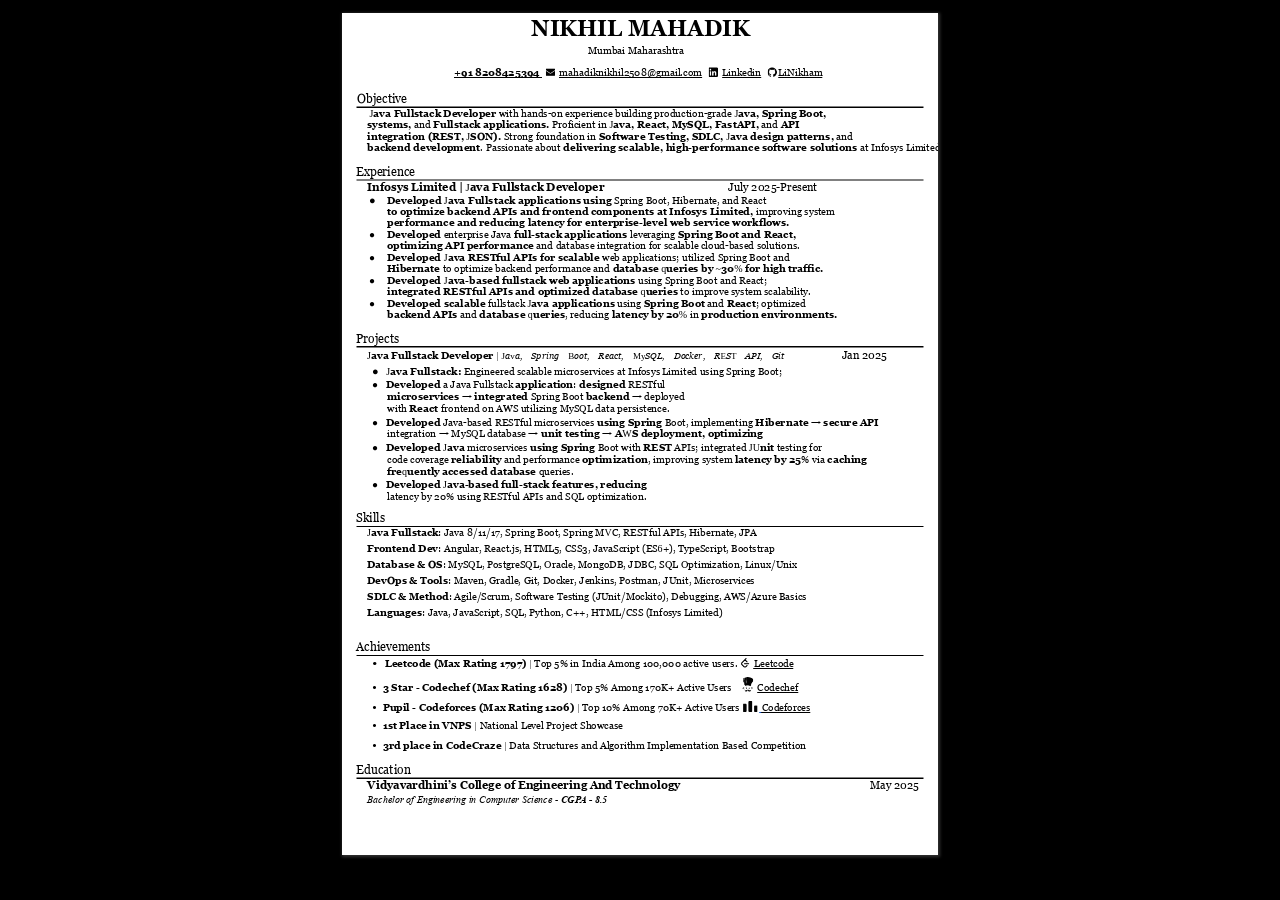
==== commit 620b8a1e: "feat(ui): improved the frontend" ====
--- a/generated/updated_resume.html
+++ b/generated/updated_resume.html
@@ -864,7 +864,7 @@
 <ul><li><a class="l" href="#pf1" data-dest-detail='[1,"XYZ",9,760.655,null]'>  Objective </a></li><li><a class="l" href="#pf1" data-dest-detail='[1,"XYZ",14.7539,687.778,null]'>Experience </a></li><li><a class="l" href="#pf1" data-dest-detail='[1,"XYZ",14.7832,520.861,null]'>Projects </a></li><li><a class="l" href="#pf1" data-dest-detail='[1,"XYZ",14.8008,341.33,null]'>Skills </a></li><li><a class="l" href="#pf1" data-dest-detail='[1,"XYZ",14.0098,212.409,null]'>Achievements </a></li><li><a class="l" href="#pf1" data-dest-detail='[1,"XYZ",14.7539,89.5673,null]'>Education </a></li></ul></div>
 </div>
 <div id="page-container">
-<div id="pf1" class="pf w0 h0" data-page-no="1"><div class="pc pc1 w0 h0"><img class="bi x0 y0 w1 h0" alt="" src="[data-uri]"/><div class="t m0 x1 h1 y1 ff1 fs0 fc0 sc0 ls0 ws0">                                        <span class="fs1">NIKHIL MAHADIK </span></div><div class="t m0 x2 h2 y2 ff2 fs2 fc0 sc0 ls0 ws0">Mumbai Maharashtra </div><div class="t m0 x3 h3 y3 ff1 fs2 fc0 sc0 ls0 ws0">+91 8208425394 <span class="ff2"> <span class="_ _0"> </span><span class="ff3"> </span>mahadiknikhil2508@gmail.com  <span class="_ _0"> </span><span class="ff3"> </span>Linkedin</span><span class="fs0"> <span class="_ _0"> </span></span><span class="ff2">LiNikham <span class="fs3"> </span></span></div><div class="t m0 x1 h4 y4 ff2 fs4 fc0 sc0 ls0 ws0">  Objective </div><div class="t m0 x4 h2 y5 ff2 fs2 fc0 sc0 ls0 ws0"> <span class="ff1">Backend & AI Software Engineer</span> with 4+ years of experience building </div><div class="t m0 x4 h2 y6 ff1 fs2 fc0 sc0 ls0 ws0">production-grade<span class="ff2"> FastAPI microservices, LLM agent integrations, </span>and RAG </div><div class="t m0 x4 h2 y7 ff1 fs2 fc0 sc0 ls0 ws0">pipelines.<span class="ff2"> Expert in </span>PostgreSQL, async patterns, REST API design, <span class="ff2">and </span></div><div class="t m0 x4 h2 y8 ff1 fs2 fc0 sc0 ls0 ws0">enterprise system integration<span class="ff2">. Proficient in </span>OpenAI/Anthropic APIs <span class="ff2">at scale. </span></div><div class="t m0 x5 h4 y9 ff2 fs4 fc0 sc0 ls0 ws0">Experience </div><div class="t m0 x4 h5 ya ff1 fs5 fc0 sc0 ls0 ws0">Infosys Limited | Backend & AI Engineer                                            <span class="_ _1"></span> <span class="ff2">July 2025-Present </span></div><div class="t m0 x6 h2 yb ff3 fs5 fc0 sc0 ls0 ws0">● <span class="_ _2"> </span><span class="ff1 fs2">Developed FastAPI microservices for GenAI at Infosys Limited, integrating RAG </span></div><div class="t m0 x7 h2 yc ff1 fs2 fc0 sc0 ls0 ws0">pipelines with OpenAI/Anthropic APIs and managing async background tasks, token </div><div class="t m0 x7 h2 yd ff1 fs2 fc0 sc0 ls0 ws0">limits, and streaming responses to optimize high-throughput AI tool endpoints.</div><div class="t m0 x6 h2 ye ff3 fs2 fc0 sc0 ls0 ws0">● <span class="_ _3"> </span><span class="ff1">Developed <span class="ff2">FastAPI microservices </span>integrating LLMs <span class="ff2">via </span>OpenAI API, managing </span></div><div class="t m0 x7 h2 yf ff1 fs2 fc0 sc0 ls0 ws0">streaming <span class="ff2">responses and stateful workflows using LangGraph and PostgreSQL </span></div><div class="t m0 x6 h2 y10 ff3 fs2 fc0 sc0 ls0 ws0">● <span class="_ _3"> </span><span class="ff1">Developed FastAPI microservices integrating OpenAI LLMs with <span class="ff2">Qdrant vector stores to build </span></span></div><div class="t m0 x7 h2 y11 ff1 fs2 fc0 sc0 ls0 ws0">RAG pipelines<span class="ff2">, optimizing asynchronous processing and </span>retrieval precision by ~30% for AI agents.</div><div class="t m0 x6 h2 y12 ff3 fs2 fc0 sc0 ls0 ws0">● <span class="_ _3"> </span><span class="ff1">Developed FastAPI microservices to integrate LLMs, managing<span class="ff2"> token streams and implementing </span></span></div><div class="t m0 x7 h2 y13 ff1 fs2 fc0 sc0 ls0 ws0">Pydantic output parsers <span class="ff2">to ensure </span>schema compliance <span class="ff2">and </span>reliable API data exchange.</div><div class="t m0 x6 h2 y14 ff3 fs2 fc0 sc0 ls0 ws0">● <span class="_ _3"> </span><span class="ff1">Developed FastAPI microservices and integrated LLM APIs with streaming<span class="ff2">; designed </span>PostgreSQL schemas<span class="ff2"> for </span></span></div><div class="t m0 x7 h2 y15 ff1 fs2 fc0 sc0 ls0 ws0">RAG pipelines<span class="ff2">; deployed </span>containerized services<span class="ff2"> via </span>Docker <span class="ff2">and </span>GitHub Actions<span class="ff2">, while </span>ensuring </div><div class="t m0 x7 h2 y16 ff2 fs2 fc0 sc0 ls0 ws0">secure authentication and high-throughput async API performance at Infosys Limited.</div><div class="t m0 x5 h4 y17 ff2 fs4 fc0 sc0 ls0 ws0">Projects </div><div class="t m0 x4 h5 y18 ff1 fs2 fc0 sc0 ls0 ws0">AI HR Policy API & RAG Tooling <span class="ff4">| <span class="ff5 fs6">FastAPI, LLM Integration, PostgreSQL, Docker<span class="ff4"> <span class="_ _4"> </span><span class="ff2 fs5">Jan 2025<span class="fs2"> </span></span></span></span></span></div><div class="t m0 x8 h2 y19 ff3 fs5 fc0 sc0 ls0 ws0">● <span class="_ _5"> </span><span class="ff1 fs2">Developed FastAPI microservices for RAG agents at Infosys Limited, automating <span class="ff2">policy query resolution and reducing manual HR tasks by 3+ hours daily.</span> </span></div><div class="t m0 x8 h2 y1a ff3 fs2 fc0 sc0 ls0 ws0">● <span class="_ _6"> </span><span class="ff1">Developed<span class="ff2"> scalable </span>FastAPI<span class="ff2"> microservices <span class="ff6">→</span> integrating </span></span></div><div class="t m0 x7 h2 y1b ff1 fs2 fc0 sc0 ls0 ws0">OpenAI LLMs <span class="ff6">→<span class="ff2"> </span></span>managed <span class="ff2">async streaming, token limits, and RAG </span></div><div class="t m0 x7 h2 y1c ff2 fs2 fc0 sc0 ls0 ws0">pipelines <span class="ff1">using PostgreSQL and Qdrant </span>for efficient retrieval. </div><div class="t m0 x8 h2 y1d ff3 fs2 fc0 sc0 ls0 ws0">● <span class="_ _6"> </span><span class="ff1">Developed <span class="ff2">FastAPI microservices exposing RAG </span>capabilities via REST APIs, integrating </span></div><div class="t m0 x7 h2 y1e ff2 fs2 fc0 sc0 ls0 ws0">OpenAI/Anthropic LLMs with <span class="ff6">→</span> <span class="ff1">async background workers and PostgreSQL-backed </span></div><div class="t m0 x8 h2 y1f ff3 fs2 fc0 sc0 ls0 ws0">● <span class="_ _6"> </span><span class="ff1">Developed FastAPI microservices <span class="ff2">with </span>Docker; integrated <span class="ff2">LLM APIs with </span></span></div><div class="t m0 x7 h2 y20 ff2 fs2 fc0 sc0 ls0 ws0">async patterns <span class="ff1">to manage streaming, </span>token limits, <span class="ff1">and complex RAG</span> workflow <span class="ff1">optimizations</span> </div><div class="t m0 x7 h2 y21 ff1 fs2 fc0 sc0 ls0 ws0">reducing infrastructure <span class="ff2">costs by 25% through strategic caching and PostgreSQL query tuning.</span> </div><div class="t m0 x8 h2 y22 ff3 fs2 fc0 sc0 ls0 ws0">● <span class="_ _6"> </span><span class="ff1">Developed FastAPI microservices using async patterns to achieve 800ms P95 latency </span></div><div class="t m0 x7 h2 y23 ff2 fs2 fc0 sc0 ls0 ws0">integrating OpenAI/Anthropic LLM APIs with optimized prompt streaming and RAG. </div><div class="t m0 x5 h4 y24 ff2 fs4 fc0 sc0 ls0 ws0">Skills </div><div class="t m0 x4 h2 y25 ff1 fs2 fc0 sc0 ls0 ws0">Backend & API<span class="ff2">: FastAPI, Python, Asyncio, RESTful Microservices, Request Validation, Middleware, Dependency Injection </span></div><div class="t m0 x4 h2 y26 ff1 fs2 fc0 sc0 ls0 ws0">AI Integration<span class="ff2">: OpenAI/Anthropic APIs, Streaming, Token Management, RAG Pipelines, Tooling, LangGraph, Guardrails </span></div><div class="t m0 x4 h2 y27 ff1 fs2 fc0 sc0 ls0 ws0">Data & Systems<span class="ff2">: PostgreSQL, MongoDB, SQL Query Optimization, Indexing, SharePoint & ERP Integrations, Vector DBs </span></div><div class="t m0 x4 h2 y28 ff1 fs2 fc0 sc0 ls0 ws0">Engineering Ops<span class="ff2">: Docker, Git, CI/CD, Background Tasks, Queueing, AuthN/AuthZ, High-Throughput APIs </span></div><div class="t m0 x4 h2 y29 ff1 fs2 fc0 sc0 ls0 ws0">Observability<span class="ff2">: LangSmith (Tracing, Evaluation), Latency Monitoring, Error Handling, Logging, Unit Testing </span></div><div class="t m0 x4 h2 y2a ff1 fs2 fc0 sc0 ls0 ws0">Languages<span class="ff2">: Python (Production), SQL, Java, C++, JavaScript </span></div><div class="t m0 x4 h2 y2b ff2 fs2 fc0 sc0 ls0 ws0"> </div><div class="t m0 x5 h4 y2c ff2 fs4 fc0 sc0 ls0 ws0">Achievements </div><div class="t m0 x8 h2 y2d ff7 fs5 fc0 sc0 ls0 ws0">•<span class="ff3"> <span class="_ _7"> </span><span class="ff1 fs2"> Leetcode (Max Rating 1797) <span class="ff4">| <span class="ff2">Top 5% in India Among 100,000 active users. <span class="_ _0"> </span><span class="ff6"> </span>Leetcode </span></span></span></span> </div><div class="t m0 x8 h2 y2e ff7 fs2 fc0 sc0 ls0 ws0">•<span class="ff3">  <span class="ff1">3 Star - Codechef (Max Rating 1628) <span class="ff4">| <span class="ff2">Top 5% Among 170K+ Active Users    <span class="_ _8"> </span><span class="ff6"> </span>Codechef </span></span></span></span></div><div class="t m0 x8 h2 y2f ff7 fs2 fc0 sc0 ls0 ws0">•<span class="ff3">  <span class="ff1">Pupil - Codeforces (Max Rating 1206) <span class="ff4">| <span class="ff2">Top 10% Among 70K+ Active Users <span class="_ _9"> </span><span class="ff6 fc1"> </span>Codeforces<span class="fc1"> </span> </span></span></span></span></div><div class="t m0 x8 h2 y30 ff7 fs2 fc0 sc0 ls0 ws0">•<span class="ff3">  <span class="ff1">1st Place in VNPS <span class="ff4">| <span class="ff2">National Level Project Showcase</span></span></span></span> </div><div class="t m0 x8 h2 y31 ff7 fs2 fc0 sc0 ls0 ws0">•<span class="ff3">  <span class="ff1">3rd place in CodeCraze <span class="ff4">| <span class="ff2">Data Structures and Algorithm Implementation Based Competition </span></span></span></span></div><div class="t m0 x5 h4 y32 ff2 fs4 fc0 sc0 ls0 ws0">Education </div><div class="t m0 x4 h5 y33 ff1 fs5 fc0 sc0 ls0 ws0">Vidyavardhini’s College of Engineering And Technology<span class="ff8"> <span class="_ _a"> </span><span class="ff2">May 2025 </span></span></div><div class="t m0 x4 h6 y34 ff4 fs2 fc0 sc0 ls0 ws0">Bachelor of Engineering in Computer Science - <span class="ff9">CGP<span class="_ _b"></span>A - 8.5<span class="ff4"> <span class="_ _c"> </span><span class="ff7"> </span></span></span></div><div class="t m0 x1 h2 y35 ff2 fs2 fc0 sc0 ls0 ws0"> </div><div class="t m0 x1 h2 y36 ff2 fs2 fc0 sc0 ls0 ws0"> </div><a class="l" href="mailto:mahadiknikhil2508@gmail.com"><div class="d m1" style="border-style:none;position:absolute;left:217.203980px;bottom:774.388490px;width:142.908050px;height:20.452150px;background-color:rgba(255,255,255,0.000001);"></div></a><a class="l" href="http://www.linkedin.com/in/nikhil2508"><div class="d m1" style="border-style:none;position:absolute;left:379.711610px;bottom:774.388490px;width:39.628050px;height:20.452150px;background-color:rgba(255,255,255,0.000001);"></div></a><a class="l" href="https://github.com/liNikham"><div class="d m1" style="border-style:none;position:absolute;left:435.909970px;bottom:774.388490px;width:44.572450px;height:20.452150px;background-color:rgba(255,255,255,0.000001);"></div></a><a class="l" href="https://leetcode.com/u/MahaDick/"><div class="d m1" style="border-style:none;position:absolute;left:411.181550px;bottom:184.914980px;width:39.647610px;height:13.427730px;background-color:rgba(255,255,255,0.000001);"></div></a><a class="l" href="https://www.codechef.com/users/mahadiknikhil"><div class="d m1" style="border-style:none;position:absolute;left:414.687650px;bottom:161.064941px;width:40.819000px;height:18.249999px;background-color:rgba(255,255,255,0.000001);"></div></a><a class="l" href="https://codeforces.com/profile/NikhilMahadik"><div class="d m1" style="border-style:none;position:absolute;left:416.621950px;bottom:140.964966px;width:53.714380px;height:14.500000px;background-color:rgba(255,255,255,0.000001);"></div></a></div><div class="pi" data-data='{"ctm":[1.000000,0.000000,0.000000,1.000000,0.000000,0.000000]}'></div></div>
+<div id="pf1" class="pf w0 h0" data-page-no="1"><div class="pc pc1 w0 h0"><img class="bi x0 y0 w1 h0" alt="" src="[data-uri]"/><div class="t m0 x1 h1 y1 ff1 fs0 fc0 sc0 ls0 ws0">                                        <span class="fs1">NIKHIL MAHADIK </span></div><div class="t m0 x2 h2 y2 ff2 fs2 fc0 sc0 ls0 ws0">Mumbai Maharashtra </div><div class="t m0 x3 h3 y3 ff1 fs2 fc0 sc0 ls0 ws0">+91 8208425394 <span class="ff2"> <span class="_ _0"> </span><span class="ff3"> </span>mahadiknikhil2508@gmail.com  <span class="_ _0"> </span><span class="ff3"> </span>Linkedin</span><span class="fs0"> <span class="_ _0"> </span></span><span class="ff2">LiNikham <span class="fs3"> </span></span></div><div class="t m0 x1 h4 y4 ff2 fs4 fc0 sc0 ls0 ws0">  Objective </div><div class="t m0 x4 h2 y5 ff2 fs2 fc0 sc0 ls0 ws0"> <span class="ff1">Java Fullstack Developer</span> with hands-on experience building production-grade<span class="ff1"> Java, Spring Boot, </span></div><div class="t m0 x4 h2 y6 ff1 fs2 fc0 sc0 ls0 ws0">systems,<span class="ff2"> and </span>Fullstack applications. <span class="ff2">Proficient in </span>Java, React, MySQL, FastAPI, <span class="ff2">and </span>API </div><div class="t m0 x4 h2 y7 ff1 fs2 fc0 sc0 ls0 ws0">integration (REST, JSON).<span class="ff2"> Strong foundation in </span>Software Testing, SDLC, Java design patterns, <span class="ff2">and </span></div><div class="t m0 x4 h2 y8 ff1 fs2 fc0 sc0 ls0 ws0">backend development<span class="ff2">. Passionate about </span>delivering scalable, high-performance software solutions <span class="ff2">at Infosys Limited. </span></div><div class="t m0 x5 h4 y9 ff2 fs4 fc0 sc0 ls0 ws0">Experience </div><div class="t m0 x4 h5 ya ff1 fs5 fc0 sc0 ls0 ws0">Infosys Limited | Java Fullstack Developer                                            <span class="_ _1"></span> <span class="ff2">July 2025-Present </span></div><div class="t m0 x6 h2 yb ff3 fs5 fc0 sc0 ls0 ws0">● <span class="_ _2"> </span><span class="ff1 fs2">Developed Java Fullstack applications using <span class="ff2">Spring Boot, Hibernate, and React </span></span></div><div class="t m0 x7 h2 yc ff1 fs2 fc0 sc0 ls0 ws0">to optimize backend APIs and frontend components at Infosys Limited, <span class="ff2">improving system </span></div><div class="t m0 x7 h2 yd ff1 fs2 fc0 sc0 ls0 ws0">performance and reducing latency for enterprise-level web service workflows. </div><div class="t m0 x6 h2 ye ff3 fs2 fc0 sc0 ls0 ws0">● <span class="_ _3"> </span><span class="ff1">Developed<span class="ff2"> enterprise Java </span>full-stack applications<span class="ff2"> leveraging </span>Spring Boot and React, </span></div><div class="t m0 x7 h2 yf ff1 fs2 fc0 sc0 ls0 ws0">optimizing API performance <span class="ff2">and database integration for scalable cloud-based solutions. </span></div><div class="t m0 x6 h2 y10 ff3 fs2 fc0 sc0 ls0 ws0">● <span class="_ _3"> </span><span class="ff1">Developed Java RESTful APIs for scalable<span class="ff2"> web applications; utilized Spring Boot and </span></span></div><div class="t m0 x7 h2 y11 ff1 fs2 fc0 sc0 ls0 ws0">Hibernate<span class="ff2"> to optimize backend performance and </span>database queries by ~30% for high traffic.</div><div class="t m0 x6 h2 y12 ff3 fs2 fc0 sc0 ls0 ws0">● <span class="_ _3"> </span><span class="ff1">Developed Java-based fullstack web applications<span class="ff2"> using Spring Boot and React; </span></span></div><div class="t m0 x7 h2 y13 ff1 fs2 fc0 sc0 ls0 ws0">integrated RESTful APIs and optimized database queries <span class="ff2">to improve system scalability. </span></div><div class="t m0 x6 h2 y14 ff3 fs2 fc0 sc0 ls0 ws0">● <span class="_ _3"> </span><span class="ff1">Developed scalable<span class="ff2"> fullstack </span>Java applications<span class="ff2"> using </span>Spring Boot<span class="ff2"> and </span>React<span class="ff2">; optimized </span></span></div><div class="t m0 x7 h2 y15 ff1 fs2 fc0 sc0 ls0 ws0">backend APIs<span class="ff2"> and </span>database queries<span class="ff2">, reducing </span>latency by 20%<span class="ff2"> in </span>production environments. </div><div class="t m0 x7 h2 y16 ff2 fs2 fc0 sc0 ls0 ws0"> </div><div class="t m0 x5 h4 y17 ff2 fs4 fc0 sc0 ls0 ws0">Projects </div><div class="t m0 x4 h5 y18 ff1 fs2 fc0 sc0 ls0 ws0">Java Fullstack Developer <span class="ff4">| <span class="ff5 fs6">Java, Spring Boot, React, MySQL, Docker, REST API, Git<span class="ff4"> <span class="_ _4"> </span><span class="ff2 fs5">Jan 2025<span class="fs2"> </span></span></span></span></span></div><div class="t m0 x8 h2 y19 ff3 fs5 fc0 sc0 ls0 ws0">● <span class="_ _5"> </span><span class="ff1 fs2">Java Fullstack: <span class="ff2">Engineered scalable microservices at Infosys Limited using Spring Boot;</span> </span></div><div class="t m0 x8 h2 y1a ff3 fs2 fc0 sc0 ls0 ws0">● <span class="_ _6"> </span><span class="ff1">Developed<span class="ff2"> a Java Fullstack </span>application<span class="ff2">: </span>designed<span class="ff2"> RESTful </span></span></div><div class="t m0 x7 h2 y1b ff1 fs2 fc0 sc0 ls0 ws0">microservices <span class="ff6">→<span class="ff2"> </span></span>integrated <span class="ff2">Spring Boot </span>backend <span class="ff6">→</span> <span class="ff2">deployed </span></div><div class="t m0 x7 h2 y1c ff2 fs2 fc0 sc0 ls0 ws0">with <span class="ff1">React </span>frontend <span class="ff2">on </span>AWS <span class="ff2">utilizing </span>MySQL <span class="ff2">data </span>persistence. </div><div class="t m0 x8 h2 y1d ff3 fs2 fc0 sc0 ls0 ws0">● <span class="_ _6"> </span><span class="ff1">Developed <span class="ff2">Java-based RESTful microservices </span>using Spring <span class="ff2">Boot, implementing </span>Hibernate <span class="ff6">→<span class="ff2"> </span></span>secure API </span></div><div class="t m0 x7 h2 y1e ff2 fs2 fc0 sc0 ls0 ws0">integration <span class="ff6">→</span> MySQL database <span class="ff6">→</span> <span class="ff1">unit testing <span class="ff6">→</span></span> <span class="ff1">AWS deployment, optimizing </span></div><div class="t m0 x8 h2 y1f ff3 fs2 fc0 sc0 ls0 ws0">● <span class="_ _6"> </span><span class="ff1">Developed Java <span class="ff2">microservices </span>using Spring <span class="ff2">Boot with </span>REST <span class="ff2">APIs; integrated </span>JUnit <span class="ff2">testing for </span></span></div><div class="t m0 x7 h2 y20 ff2 fs2 fc0 sc0 ls0 ws0">code coverage <span class="ff1">reliability </span>and performance <span class="ff1">optimization</span>, improving system <span class="ff1">latency by 25</span>% via <span class="ff1">caching </span></div><div class="t m0 x7 h2 y21 ff1 fs2 fc0 sc0 ls0 ws0">frequently accessed database <span class="ff2">queries.</span> </div><div class="t m0 x8 h2 y22 ff3 fs2 fc0 sc0 ls0 ws0">● <span class="_ _6"> </span><span class="ff1">Developed Java-based full-stack features, reducing </span></div><div class="t m0 x7 h2 y23 ff2 fs2 fc0 sc0 ls0 ws0">latency by 20% using RESTful APIs and SQL optimization.</div><div class="t m0 x5 h4 y24 ff2 fs4 fc0 sc0 ls0 ws0">Skills </div><div class="t m0 x4 h2 y25 ff1 fs2 fc0 sc0 ls0 ws0">Java Fullstack<span class="ff2">: Java 8/11/17, Spring Boot, Spring MVC, RESTful APIs, Hibernate, JPA </span></div><div class="t m0 x4 h2 y26 ff1 fs2 fc0 sc0 ls0 ws0">Frontend Dev<span class="ff2">: Angular, React.js, HTML5, CSS3, JavaScript (ES6+), TypeScript, Bootstrap </span></div><div class="t m0 x4 h2 y27 ff1 fs2 fc0 sc0 ls0 ws0">Database & OS<span class="ff2">: MySQL, PostgreSQL, Oracle, MongoDB, JDBC, SQL Optimization, Linux/Unix </span></div><div class="t m0 x4 h2 y28 ff1 fs2 fc0 sc0 ls0 ws0">DevOps & Tools<span class="ff2">: Maven, Gradle, Git, Docker, Jenkins, Postman, JUnit, Microservices </span></div><div class="t m0 x4 h2 y29 ff1 fs2 fc0 sc0 ls0 ws0">SDLC & Method<span class="ff2">: Agile/Scrum, Software Testing (JUnit/Mockito), Debugging, AWS/Azure Basics </span></div><div class="t m0 x4 h2 y2a ff1 fs2 fc0 sc0 ls0 ws0">Languages<span class="ff2">: Java, JavaScript, SQL, Python, C++, HTML/CSS (Infosys Limited) </span></div><div class="t m0 x4 h2 y2b ff2 fs2 fc0 sc0 ls0 ws0"> </div><div class="t m0 x5 h4 y2c ff2 fs4 fc0 sc0 ls0 ws0">Achievements </div><div class="t m0 x8 h2 y2d ff7 fs5 fc0 sc0 ls0 ws0">•<span class="ff3"> <span class="_ _7"> </span><span class="ff1 fs2"> Leetcode (Max Rating 1797) <span class="ff4">| <span class="ff2">Top 5% in India Among 100,000 active users. <span class="_ _0"> </span><span class="ff6"> </span>Leetcode </span></span></span></span> </div><div class="t m0 x8 h2 y2e ff7 fs2 fc0 sc0 ls0 ws0">•<span class="ff3">  <span class="ff1">3 Star - Codechef (Max Rating 1628) <span class="ff4">| <span class="ff2">Top 5% Among 170K+ Active Users    <span class="_ _8"> </span><span class="ff6"> </span>Codechef </span></span></span></span></div><div class="t m0 x8 h2 y2f ff7 fs2 fc0 sc0 ls0 ws0">•<span class="ff3">  <span class="ff1">Pupil - Codeforces (Max Rating 1206) <span class="ff4">| <span class="ff2">Top 10% Among 70K+ Active Users <span class="_ _9"> </span><span class="ff6 fc1"> </span>Codeforces<span class="fc1"> </span> </span></span></span></span></div><div class="t m0 x8 h2 y30 ff7 fs2 fc0 sc0 ls0 ws0">•<span class="ff3">  <span class="ff1">1st Place in VNPS <span class="ff4">| <span class="ff2">National Level Project Showcase</span></span></span></span> </div><div class="t m0 x8 h2 y31 ff7 fs2 fc0 sc0 ls0 ws0">•<span class="ff3">  <span class="ff1">3rd place in CodeCraze <span class="ff4">| <span class="ff2">Data Structures and Algorithm Implementation Based Competition </span></span></span></span></div><div class="t m0 x5 h4 y32 ff2 fs4 fc0 sc0 ls0 ws0">Education </div><div class="t m0 x4 h5 y33 ff1 fs5 fc0 sc0 ls0 ws0">Vidyavardhini’s College of Engineering And Technology<span class="ff8"> <span class="_ _a"> </span><span class="ff2">May 2025 </span></span></div><div class="t m0 x4 h6 y34 ff4 fs2 fc0 sc0 ls0 ws0">Bachelor of Engineering in Computer Science - <span class="ff9">CGP<span class="_ _b"></span>A - 8.5<span class="ff4"> <span class="_ _c"> </span><span class="ff7"> </span></span></span></div><div class="t m0 x1 h2 y35 ff2 fs2 fc0 sc0 ls0 ws0"> </div><div class="t m0 x1 h2 y36 ff2 fs2 fc0 sc0 ls0 ws0"> </div><a class="l" href="mailto:mahadiknikhil2508@gmail.com"><div class="d m1" style="border-style:none;position:absolute;left:217.203980px;bottom:774.388490px;width:142.908050px;height:20.452150px;background-color:rgba(255,255,255,0.000001);"></div></a><a class="l" href="http://www.linkedin.com/in/nikhil2508"><div class="d m1" style="border-style:none;position:absolute;left:379.711610px;bottom:774.388490px;width:39.628050px;height:20.452150px;background-color:rgba(255,255,255,0.000001);"></div></a><a class="l" href="https://github.com/liNikham"><div class="d m1" style="border-style:none;position:absolute;left:435.909970px;bottom:774.388490px;width:44.572450px;height:20.452150px;background-color:rgba(255,255,255,0.000001);"></div></a><a class="l" href="https://leetcode.com/u/nightMan2508/"><div class="d m1" style="border-style:none;position:absolute;left:411.181550px;bottom:184.914980px;width:39.647610px;height:13.427730px;background-color:rgba(255,255,255,0.000001);"></div></a><a class="l" href="https://www.codechef.com/users/mahadiknikhil"><div class="d m1" style="border-style:none;position:absolute;left:414.687650px;bottom:161.064941px;width:40.819000px;height:18.249999px;background-color:rgba(255,255,255,0.000001);"></div></a><a class="l" href="https://codeforces.com/profile/NikhilMahadik"><div class="d m1" style="border-style:none;position:absolute;left:416.621950px;bottom:140.964966px;width:53.714380px;height:14.500000px;background-color:rgba(255,255,255,0.000001);"></div></a></div><div class="pi" data-data='{"ctm":[1.000000,0.000000,0.000000,1.000000,0.000000,0.000000]}'></div></div>
 </div>
 <div class="loading-indicator">
 <img alt="" src="[data-uri]"/>
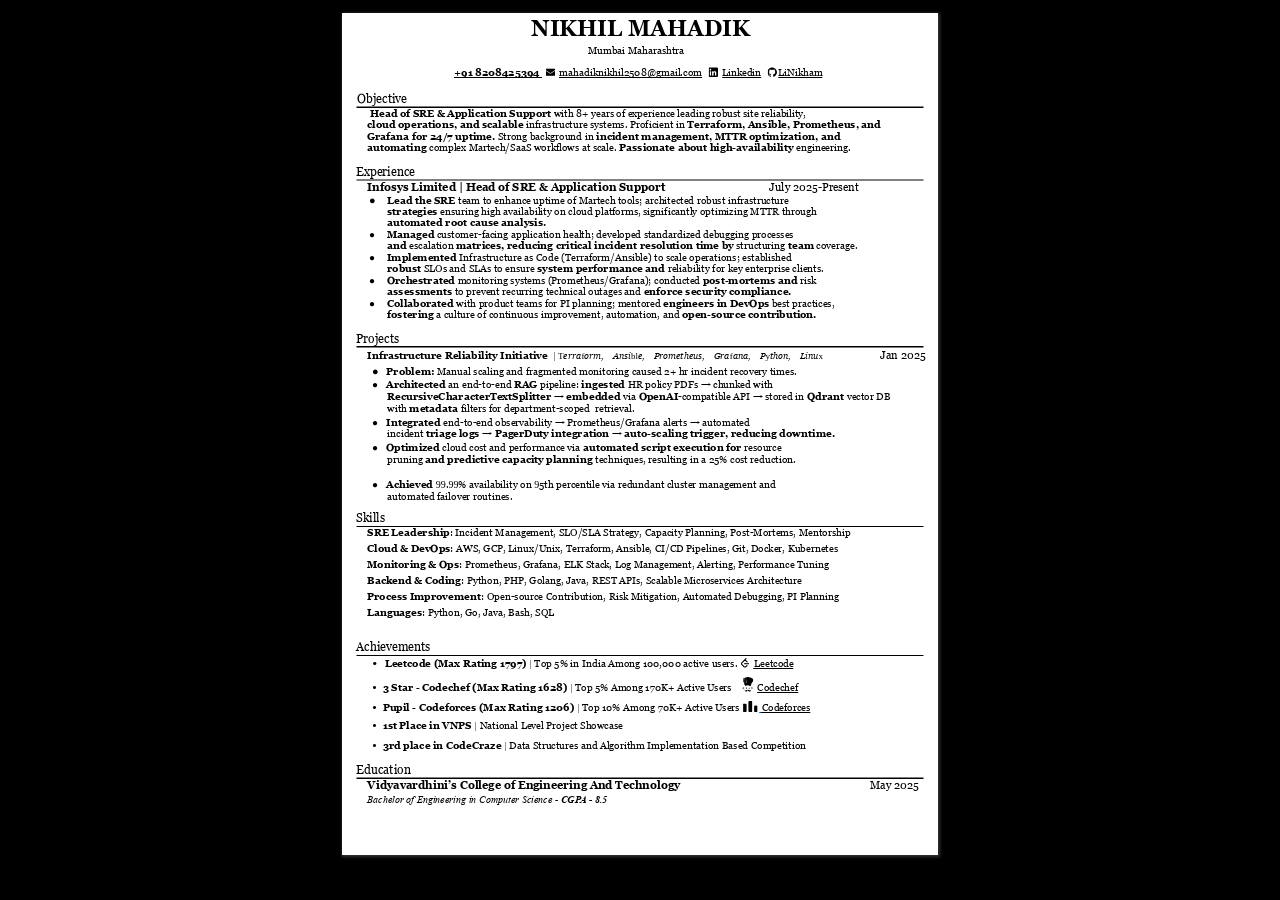
==== commit 14f8836c: "feat(resume): fixed the latency of generating resume" ====
--- a/generated/updated_resume.html
+++ b/generated/updated_resume.html
@@ -864,7 +864,7 @@
 <ul><li><a class="l" href="#pf1" data-dest-detail='[1,"XYZ",9,760.655,null]'>  Objective </a></li><li><a class="l" href="#pf1" data-dest-detail='[1,"XYZ",14.7539,687.778,null]'>Experience </a></li><li><a class="l" href="#pf1" data-dest-detail='[1,"XYZ",14.7832,520.861,null]'>Projects </a></li><li><a class="l" href="#pf1" data-dest-detail='[1,"XYZ",14.8008,341.33,null]'>Skills </a></li><li><a class="l" href="#pf1" data-dest-detail='[1,"XYZ",14.0098,212.409,null]'>Achievements </a></li><li><a class="l" href="#pf1" data-dest-detail='[1,"XYZ",14.7539,89.5673,null]'>Education </a></li></ul></div>
 </div>
 <div id="page-container">
-<div id="pf1" class="pf w0 h0" data-page-no="1"><div class="pc pc1 w0 h0"><img class="bi x0 y0 w1 h0" alt="" src="[data-uri]"/><div class="t m0 x1 h1 y1 ff1 fs0 fc0 sc0 ls0 ws0">                                        <span class="fs1">NIKHIL MAHADIK </span></div><div class="t m0 x2 h2 y2 ff2 fs2 fc0 sc0 ls0 ws0">Mumbai Maharashtra </div><div class="t m0 x3 h3 y3 ff1 fs2 fc0 sc0 ls0 ws0">+91 8208425394 <span class="ff2"> <span class="_ _0"> </span><span class="ff3"> </span>mahadiknikhil2508@gmail.com  <span class="_ _0"> </span><span class="ff3"> </span>Linkedin</span><span class="fs0"> <span class="_ _0"> </span></span><span class="ff2">LiNikham <span class="fs3"> </span></span></div><div class="t m0 x1 h4 y4 ff2 fs4 fc0 sc0 ls0 ws0">  Objective </div><div class="t m0 x4 h2 y5 ff2 fs2 fc0 sc0 ls0 ws0"> <span class="ff1">Java Fullstack Developer</span> with hands-on experience building production-grade<span class="ff1"> Java, Spring Boot, </span></div><div class="t m0 x4 h2 y6 ff1 fs2 fc0 sc0 ls0 ws0">systems,<span class="ff2"> and </span>Fullstack applications. <span class="ff2">Proficient in </span>Java, React, MySQL, FastAPI, <span class="ff2">and </span>API </div><div class="t m0 x4 h2 y7 ff1 fs2 fc0 sc0 ls0 ws0">integration (REST, JSON).<span class="ff2"> Strong foundation in </span>Software Testing, SDLC, Java design patterns, <span class="ff2">and </span></div><div class="t m0 x4 h2 y8 ff1 fs2 fc0 sc0 ls0 ws0">backend development<span class="ff2">. Passionate about </span>delivering scalable, high-performance software solutions <span class="ff2">at Infosys Limited. </span></div><div class="t m0 x5 h4 y9 ff2 fs4 fc0 sc0 ls0 ws0">Experience </div><div class="t m0 x4 h5 ya ff1 fs5 fc0 sc0 ls0 ws0">Infosys Limited | Java Fullstack Developer                                            <span class="_ _1"></span> <span class="ff2">July 2025-Present </span></div><div class="t m0 x6 h2 yb ff3 fs5 fc0 sc0 ls0 ws0">● <span class="_ _2"> </span><span class="ff1 fs2">Developed Java Fullstack applications using <span class="ff2">Spring Boot, Hibernate, and React </span></span></div><div class="t m0 x7 h2 yc ff1 fs2 fc0 sc0 ls0 ws0">to optimize backend APIs and frontend components at Infosys Limited, <span class="ff2">improving system </span></div><div class="t m0 x7 h2 yd ff1 fs2 fc0 sc0 ls0 ws0">performance and reducing latency for enterprise-level web service workflows. </div><div class="t m0 x6 h2 ye ff3 fs2 fc0 sc0 ls0 ws0">● <span class="_ _3"> </span><span class="ff1">Developed<span class="ff2"> enterprise Java </span>full-stack applications<span class="ff2"> leveraging </span>Spring Boot and React, </span></div><div class="t m0 x7 h2 yf ff1 fs2 fc0 sc0 ls0 ws0">optimizing API performance <span class="ff2">and database integration for scalable cloud-based solutions. </span></div><div class="t m0 x6 h2 y10 ff3 fs2 fc0 sc0 ls0 ws0">● <span class="_ _3"> </span><span class="ff1">Developed Java RESTful APIs for scalable<span class="ff2"> web applications; utilized Spring Boot and </span></span></div><div class="t m0 x7 h2 y11 ff1 fs2 fc0 sc0 ls0 ws0">Hibernate<span class="ff2"> to optimize backend performance and </span>database queries by ~30% for high traffic.</div><div class="t m0 x6 h2 y12 ff3 fs2 fc0 sc0 ls0 ws0">● <span class="_ _3"> </span><span class="ff1">Developed Java-based fullstack web applications<span class="ff2"> using Spring Boot and React; </span></span></div><div class="t m0 x7 h2 y13 ff1 fs2 fc0 sc0 ls0 ws0">integrated RESTful APIs and optimized database queries <span class="ff2">to improve system scalability. </span></div><div class="t m0 x6 h2 y14 ff3 fs2 fc0 sc0 ls0 ws0">● <span class="_ _3"> </span><span class="ff1">Developed scalable<span class="ff2"> fullstack </span>Java applications<span class="ff2"> using </span>Spring Boot<span class="ff2"> and </span>React<span class="ff2">; optimized </span></span></div><div class="t m0 x7 h2 y15 ff1 fs2 fc0 sc0 ls0 ws0">backend APIs<span class="ff2"> and </span>database queries<span class="ff2">, reducing </span>latency by 20%<span class="ff2"> in </span>production environments. </div><div class="t m0 x7 h2 y16 ff2 fs2 fc0 sc0 ls0 ws0"> </div><div class="t m0 x5 h4 y17 ff2 fs4 fc0 sc0 ls0 ws0">Projects </div><div class="t m0 x4 h5 y18 ff1 fs2 fc0 sc0 ls0 ws0">Java Fullstack Developer <span class="ff4">| <span class="ff5 fs6">Java, Spring Boot, React, MySQL, Docker, REST API, Git<span class="ff4"> <span class="_ _4"> </span><span class="ff2 fs5">Jan 2025<span class="fs2"> </span></span></span></span></span></div><div class="t m0 x8 h2 y19 ff3 fs5 fc0 sc0 ls0 ws0">● <span class="_ _5"> </span><span class="ff1 fs2">Java Fullstack: <span class="ff2">Engineered scalable microservices at Infosys Limited using Spring Boot;</span> </span></div><div class="t m0 x8 h2 y1a ff3 fs2 fc0 sc0 ls0 ws0">● <span class="_ _6"> </span><span class="ff1">Developed<span class="ff2"> a Java Fullstack </span>application<span class="ff2">: </span>designed<span class="ff2"> RESTful </span></span></div><div class="t m0 x7 h2 y1b ff1 fs2 fc0 sc0 ls0 ws0">microservices <span class="ff6">→<span class="ff2"> </span></span>integrated <span class="ff2">Spring Boot </span>backend <span class="ff6">→</span> <span class="ff2">deployed </span></div><div class="t m0 x7 h2 y1c ff2 fs2 fc0 sc0 ls0 ws0">with <span class="ff1">React </span>frontend <span class="ff2">on </span>AWS <span class="ff2">utilizing </span>MySQL <span class="ff2">data </span>persistence. </div><div class="t m0 x8 h2 y1d ff3 fs2 fc0 sc0 ls0 ws0">● <span class="_ _6"> </span><span class="ff1">Developed <span class="ff2">Java-based RESTful microservices </span>using Spring <span class="ff2">Boot, implementing </span>Hibernate <span class="ff6">→<span class="ff2"> </span></span>secure API </span></div><div class="t m0 x7 h2 y1e ff2 fs2 fc0 sc0 ls0 ws0">integration <span class="ff6">→</span> MySQL database <span class="ff6">→</span> <span class="ff1">unit testing <span class="ff6">→</span></span> <span class="ff1">AWS deployment, optimizing </span></div><div class="t m0 x8 h2 y1f ff3 fs2 fc0 sc0 ls0 ws0">● <span class="_ _6"> </span><span class="ff1">Developed Java <span class="ff2">microservices </span>using Spring <span class="ff2">Boot with </span>REST <span class="ff2">APIs; integrated </span>JUnit <span class="ff2">testing for </span></span></div><div class="t m0 x7 h2 y20 ff2 fs2 fc0 sc0 ls0 ws0">code coverage <span class="ff1">reliability </span>and performance <span class="ff1">optimization</span>, improving system <span class="ff1">latency by 25</span>% via <span class="ff1">caching </span></div><div class="t m0 x7 h2 y21 ff1 fs2 fc0 sc0 ls0 ws0">frequently accessed database <span class="ff2">queries.</span> </div><div class="t m0 x8 h2 y22 ff3 fs2 fc0 sc0 ls0 ws0">● <span class="_ _6"> </span><span class="ff1">Developed Java-based full-stack features, reducing </span></div><div class="t m0 x7 h2 y23 ff2 fs2 fc0 sc0 ls0 ws0">latency by 20% using RESTful APIs and SQL optimization.</div><div class="t m0 x5 h4 y24 ff2 fs4 fc0 sc0 ls0 ws0">Skills </div><div class="t m0 x4 h2 y25 ff1 fs2 fc0 sc0 ls0 ws0">Java Fullstack<span class="ff2">: Java 8/11/17, Spring Boot, Spring MVC, RESTful APIs, Hibernate, JPA </span></div><div class="t m0 x4 h2 y26 ff1 fs2 fc0 sc0 ls0 ws0">Frontend Dev<span class="ff2">: Angular, React.js, HTML5, CSS3, JavaScript (ES6+), TypeScript, Bootstrap </span></div><div class="t m0 x4 h2 y27 ff1 fs2 fc0 sc0 ls0 ws0">Database & OS<span class="ff2">: MySQL, PostgreSQL, Oracle, MongoDB, JDBC, SQL Optimization, Linux/Unix </span></div><div class="t m0 x4 h2 y28 ff1 fs2 fc0 sc0 ls0 ws0">DevOps & Tools<span class="ff2">: Maven, Gradle, Git, Docker, Jenkins, Postman, JUnit, Microservices </span></div><div class="t m0 x4 h2 y29 ff1 fs2 fc0 sc0 ls0 ws0">SDLC & Method<span class="ff2">: Agile/Scrum, Software Testing (JUnit/Mockito), Debugging, AWS/Azure Basics </span></div><div class="t m0 x4 h2 y2a ff1 fs2 fc0 sc0 ls0 ws0">Languages<span class="ff2">: Java, JavaScript, SQL, Python, C++, HTML/CSS (Infosys Limited) </span></div><div class="t m0 x4 h2 y2b ff2 fs2 fc0 sc0 ls0 ws0"> </div><div class="t m0 x5 h4 y2c ff2 fs4 fc0 sc0 ls0 ws0">Achievements </div><div class="t m0 x8 h2 y2d ff7 fs5 fc0 sc0 ls0 ws0">•<span class="ff3"> <span class="_ _7"> </span><span class="ff1 fs2"> Leetcode (Max Rating 1797) <span class="ff4">| <span class="ff2">Top 5% in India Among 100,000 active users. <span class="_ _0"> </span><span class="ff6"> </span>Leetcode </span></span></span></span> </div><div class="t m0 x8 h2 y2e ff7 fs2 fc0 sc0 ls0 ws0">•<span class="ff3">  <span class="ff1">3 Star - Codechef (Max Rating 1628) <span class="ff4">| <span class="ff2">Top 5% Among 170K+ Active Users    <span class="_ _8"> </span><span class="ff6"> </span>Codechef </span></span></span></span></div><div class="t m0 x8 h2 y2f ff7 fs2 fc0 sc0 ls0 ws0">•<span class="ff3">  <span class="ff1">Pupil - Codeforces (Max Rating 1206) <span class="ff4">| <span class="ff2">Top 10% Among 70K+ Active Users <span class="_ _9"> </span><span class="ff6 fc1"> </span>Codeforces<span class="fc1"> </span> </span></span></span></span></div><div class="t m0 x8 h2 y30 ff7 fs2 fc0 sc0 ls0 ws0">•<span class="ff3">  <span class="ff1">1st Place in VNPS <span class="ff4">| <span class="ff2">National Level Project Showcase</span></span></span></span> </div><div class="t m0 x8 h2 y31 ff7 fs2 fc0 sc0 ls0 ws0">•<span class="ff3">  <span class="ff1">3rd place in CodeCraze <span class="ff4">| <span class="ff2">Data Structures and Algorithm Implementation Based Competition </span></span></span></span></div><div class="t m0 x5 h4 y32 ff2 fs4 fc0 sc0 ls0 ws0">Education </div><div class="t m0 x4 h5 y33 ff1 fs5 fc0 sc0 ls0 ws0">Vidyavardhini’s College of Engineering And Technology<span class="ff8"> <span class="_ _a"> </span><span class="ff2">May 2025 </span></span></div><div class="t m0 x4 h6 y34 ff4 fs2 fc0 sc0 ls0 ws0">Bachelor of Engineering in Computer Science - <span class="ff9">CGP<span class="_ _b"></span>A - 8.5<span class="ff4"> <span class="_ _c"> </span><span class="ff7"> </span></span></span></div><div class="t m0 x1 h2 y35 ff2 fs2 fc0 sc0 ls0 ws0"> </div><div class="t m0 x1 h2 y36 ff2 fs2 fc0 sc0 ls0 ws0"> </div><a class="l" href="mailto:mahadiknikhil2508@gmail.com"><div class="d m1" style="border-style:none;position:absolute;left:217.203980px;bottom:774.388490px;width:142.908050px;height:20.452150px;background-color:rgba(255,255,255,0.000001);"></div></a><a class="l" href="http://www.linkedin.com/in/nikhil2508"><div class="d m1" style="border-style:none;position:absolute;left:379.711610px;bottom:774.388490px;width:39.628050px;height:20.452150px;background-color:rgba(255,255,255,0.000001);"></div></a><a class="l" href="https://github.com/liNikham"><div class="d m1" style="border-style:none;position:absolute;left:435.909970px;bottom:774.388490px;width:44.572450px;height:20.452150px;background-color:rgba(255,255,255,0.000001);"></div></a><a class="l" href="https://leetcode.com/u/nightMan2508/"><div class="d m1" style="border-style:none;position:absolute;left:411.181550px;bottom:184.914980px;width:39.647610px;height:13.427730px;background-color:rgba(255,255,255,0.000001);"></div></a><a class="l" href="https://www.codechef.com/users/mahadiknikhil"><div class="d m1" style="border-style:none;position:absolute;left:414.687650px;bottom:161.064941px;width:40.819000px;height:18.249999px;background-color:rgba(255,255,255,0.000001);"></div></a><a class="l" href="https://codeforces.com/profile/NikhilMahadik"><div class="d m1" style="border-style:none;position:absolute;left:416.621950px;bottom:140.964966px;width:53.714380px;height:14.500000px;background-color:rgba(255,255,255,0.000001);"></div></a></div><div class="pi" data-data='{"ctm":[1.000000,0.000000,0.000000,1.000000,0.000000,0.000000]}'></div></div>
+<div id="pf1" class="pf w0 h0" data-page-no="1"><div class="pc pc1 w0 h0"><img class="bi x0 y0 w1 h0" alt="" src="[data-uri]"/><div class="t m0 x1 h1 y1 ff1 fs0 fc0 sc0 ls0 ws0">                                        <span class="fs1">NIKHIL MAHADIK </span></div><div class="t m0 x2 h2 y2 ff2 fs2 fc0 sc0 ls0 ws0">Mumbai Maharashtra </div><div class="t m0 x3 h3 y3 ff1 fs2 fc0 sc0 ls0 ws0">+91 8208425394 <span class="ff2"> <span class="_ _0"> </span><span class="ff3"> </span>mahadiknikhil2508@gmail.com  <span class="_ _0"> </span><span class="ff3"> </span>Linkedin</span><span class="fs0"> <span class="_ _0"> </span></span><span class="ff2">LiNikham <span class="fs3"> </span></span></div><div class="t m0 x1 h4 y4 ff2 fs4 fc0 sc0 ls0 ws0">  Objective </div><div class="t m0 x4 h2 y5 ff2 fs2 fc0 sc0 ls0 ws0"> <span class="ff1">Head of SRE & Application Support</span> with 8+ years of experience leading robust site reliability,</div><div class="t m0 x4 h2 y6 ff1 fs2 fc0 sc0 ls0 ws0">cloud operations, and scalable <span class="ff2">infrastructure systems. Proficient in </span>Terraform, Ansible, Prometheus, and</div><div class="t m0 x4 h2 y7 ff1 fs2 fc0 sc0 ls0 ws0">Grafana for 24/7 uptime. <span class="ff2">Strong background in </span>incident management, MTTR optimization, and</div><div class="t m0 x4 h2 y8 ff1 fs2 fc0 sc0 ls0 ws0">automating <span class="ff2">complex Martech/SaaS workflows at scale. </span>Passionate about high-availability <span class="ff2">engineering. </span></div><div class="t m0 x5 h4 y9 ff2 fs4 fc0 sc0 ls0 ws0">Experience </div><div class="t m0 x4 h5 ya ff1 fs5 fc0 sc0 ls0 ws0">Infosys Limited | Head of SRE & Application Support                                     <span class="_ _1"></span> <span class="ff2">July 2025-Present </span></div><div class="t m0 x6 h2 yb ff3 fs5 fc0 sc0 ls0 ws0">● <span class="_ _2"> </span><span class="ff1 fs2">Lead the SRE <span class="ff2">team to enhance uptime of Martech tools; architected robust infrastructure </span></span></div><div class="t m0 x7 h2 yc ff1 fs2 fc0 sc0 ls0 ws0">strategies <span class="ff2">ensuring high availability on cloud platforms, significantly optimizing MTTR through </span></div><div class="t m0 x7 h2 yd ff1 fs2 fc0 sc0 ls0 ws0">automated root cause analysis.  </div><div class="t m0 x6 h2 ye ff3 fs2 fc0 sc0 ls0 ws0">● <span class="_ _3"> </span><span class="ff1">Managed <span class="ff2">customer-facing application health; developed standardized debugging processes </span></span></div><div class="t m0 x7 h2 yf ff1 fs2 fc0 sc0 ls0 ws0">and <span class="ff2">escalation <span class="ff1">matrices, reducing critical incident resolution time by <span class="ff2">structuring </span>team <span class="ff2">coverage. </span></span></span></div><div class="t m0 x6 h2 y10 ff3 fs2 fc0 sc0 ls0 ws0">● <span class="_ _3"> </span><span class="ff1">Implemented <span class="ff2">Infrastructure as Code (Terraform/Ansible) to scale operations; established </span></span></div><div class="t m0 x7 h2 y11 ff1 fs2 fc0 sc0 ls0 ws0">robust <span class="ff2">SLOs and SLAs to ensure <span class="ff1">system performance and </span>reliability for <span class="ff2">key enterprise clients. </span></span></div><div class="t m0 x6 h2 y12 ff3 fs2 fc0 sc0 ls0 ws0">● <span class="_ _3"> </span><span class="ff1">Orchestrated <span class="ff2">monitoring systems (Prometheus/Grafana); conducted <span class="ff1">post-mortems and </span>risk </span></span></div><div class="t m0 x7 h2 y13 ff1 fs2 fc0 sc0 ls0 ws0">assessments <span class="ff2">to prevent recurring technical outages and <span class="ff1">enforce security compliance. </span></span></div><div class="t m0 x6 h2 y14 ff3 fs2 fc0 sc0 ls0 ws0">● <span class="_ _3"> </span><span class="ff1">Collaborated <span class="ff2">with product teams for PI planning; mentored <span class="ff1">engineers in DevOps </span>best practices, </span></span></div><div class="t m0 x7 h2 y15 ff1 fs2 fc0 sc0 ls0 ws0">fostering <span class="ff2">a culture of continuous improvement, automation, and <span class="ff1">open-source contribution. </span></span></div><div class="t m0 x7 h2 y16 ff2 fs2 fc0 sc0 ls0 ws0"> </div><div class="t m0 x5 h4 y17 ff2 fs4 fc0 sc0 ls0 ws0">Projects </div><div class="t m0 x4 h5 y18 ff1 fs2 fc0 sc0 ls0 ws0">Infrastructure Reliability Initiative  <span class="ff4">| <span class="ff5 fs6">Terraform, Ansible, Prometheus, Grafana, Python, Linux<span class="ff4"> <span class="_ _4"> </span><span class="ff2 fs5">Jan 2025<span class="fs2"> </span></span></span></span></span></div><div class="t m0 x8 h2 y19 ff3 fs5 fc0 sc0 ls0 ws0">● <span class="_ _5"> </span><span class="ff1 fs2">Problem: <span class="ff2">Manual scaling and fragmented monitoring caused 2+ hr incident recovery times.</span> </span></div><div class="t m0 x8 h2 y1a ff3 fs2 fc0 sc0 ls0 ws0">● <span class="_ _6"> </span><span class="ff1">Architected<span class="ff2"> an end-to-end </span>RAG<span class="ff2"> pipeline: </span>ingested<span class="ff2"> HR policy PDFs <span class="ff6">→</span> chunked with </span></span></div><div class="t m0 x7 h2 y1b ff1 fs2 fc0 sc0 ls0 ws0">RecursiveCharacterTextSplitter <span class="ff6">→<span class="ff2"> </span></span>embedded <span class="ff2">via </span>OpenAI<span class="ff2">-compatible API <span class="ff6">→</span> stored in </span>Qdrant <span class="ff2">vector DB </span></div><div class="t m0 x7 h2 y1c ff2 fs2 fc0 sc0 ls0 ws0">with <span class="ff1">metadata </span>filters for department-scoped  retrieval. </div><div class="t m0 x8 h2 y1d ff3 fs2 fc0 sc0 ls0 ws0">● <span class="_ _6"> </span><span class="ff1">Integrated <span class="ff2">end-to-end observability <span class="ff6">→</span> Prometheus/Grafana alerts <span class="ff6">→</span> automated </span></span></div><div class="t m0 x7 h2 y1e ff2 fs2 fc0 sc0 ls0 ws0">incident <span class="ff1">triage logs <span class="ff6">→</span> PagerDuty integration <span class="ff6">→</span> auto-scaling trigger, reducing downtime. </span></div><div class="t m0 x8 h2 y1f ff3 fs2 fc0 sc0 ls0 ws0">● <span class="_ _6"> </span><span class="ff1">Optimized <span class="ff2">cloud cost and performance <span class="ff2">via <span class="ff1">automated script execution for <span class="ff2">resource </span></span></span></span></span></div><div class="t m0 x7 h2 y20 ff2 fs2 fc0 sc0 ls0 ws0">pruning <span class="ff1">and predictive capacity planning <span class="ff2">techniques, resulting in a 25% cost reduction. </span></span></div><div class="t m0 x7 h2 y21 ff1 fs2 fc0 sc0 ls0 ws0"> </div><div class="t m0 x8 h2 y22 ff3 fs2 fc0 sc0 ls0 ws0">● <span class="_ _6"> </span><span class="ff1">Achieved <span class="ff2">99.99% availability <span class="ff2">on 95th <span class="ff2">percentile via redundant cluster management and </span></span></span></span></div><div class="t m0 x7 h2 y23 ff2 fs2 fc0 sc0 ls0 ws0">automated failover routines. </div><div class="t m0 x5 h4 y24 ff2 fs4 fc0 sc0 ls0 ws0">Skills </div><div class="t m0 x4 h2 y25 ff1 fs2 fc0 sc0 ls0 ws0">SRE Leadership<span class="ff2">: Incident Management, SLO/SLA Strategy, Capacity Planning, Post-Mortems, Mentorship </span></div><div class="t m0 x4 h2 y26 ff1 fs2 fc0 sc0 ls0 ws0">Cloud & DevOps<span class="ff2">: AWS, GCP, Linux/Unix, Terraform, Ansible, CI/CD Pipelines, Git, Docker, Kubernetes </span></div><div class="t m0 x4 h2 y27 ff1 fs2 fc0 sc0 ls0 ws0">Monitoring & Ops<span class="ff2">: Prometheus, Grafana, ELK Stack, Log Management, Alerting, Performance Tuning </span></div><div class="t m0 x4 h2 y28 ff1 fs2 fc0 sc0 ls0 ws0">Backend & Coding<span class="ff2">: Python, PHP, Golang, Java, REST APIs, Scalable Microservices Architecture </span></div><div class="t m0 x4 h2 y29 ff1 fs2 fc0 sc0 ls0 ws0">Process Improvement<span class="ff2">: Open-source Contribution, Risk Mitigation, Automated Debugging, PI Planning </span></div><div class="t m0 x4 h2 y2a ff1 fs2 fc0 sc0 ls0 ws0">Languages<span class="ff2">: Python, Go, Java, Bash, SQL </span></div><div class="t m0 x4 h2 y2b ff2 fs2 fc0 sc0 ls0 ws0"> </div><div class="t m0 x5 h4 y2c ff2 fs4 fc0 sc0 ls0 ws0">Achievements </div><div class="t m0 x8 h2 y2d ff7 fs5 fc0 sc0 ls0 ws0">•<span class="ff3"> <span class="_ _7"> </span><span class="ff1 fs2"> Leetcode (Max Rating 1797) <span class="ff4">| <span class="ff2">Top 5% in India Among 100,000 active users. <span class="_ _0"> </span><span class="ff6"> </span>Leetcode </span></span></span></span> </div><div class="t m0 x8 h2 y2e ff7 fs2 fc0 sc0 ls0 ws0">•<span class="ff3">  <span class="ff1">3 Star - Codechef (Max Rating 1628) <span class="ff4">| <span class="ff2">Top 5% Among 170K+ Active Users    <span class="_ _8"> </span><span class="ff6"> </span>Codechef </span></span></span></span></div><div class="t m0 x8 h2 y2f ff7 fs2 fc0 sc0 ls0 ws0">•<span class="ff3">  <span class="ff1">Pupil - Codeforces (Max Rating 1206) <span class="ff4">| <span class="ff2">Top 10% Among 70K+ Active Users <span class="_ _9"> </span><span class="ff6 fc1"> </span>Codeforces<span class="fc1"> </span> </span></span></span></span></div><div class="t m0 x8 h2 y30 ff7 fs2 fc0 sc0 ls0 ws0">•<span class="ff3">  <span class="ff1">1st Place in VNPS <span class="ff4">| <span class="ff2">National Level Project Showcase</span></span></span></span> </div><div class="t m0 x8 h2 y31 ff7 fs2 fc0 sc0 ls0 ws0">•<span class="ff3">  <span class="ff1">3rd place in CodeCraze <span class="ff4">| <span class="ff2">Data Structures and Algorithm Implementation Based Competition </span></span></span></span></div><div class="t m0 x5 h4 y32 ff2 fs4 fc0 sc0 ls0 ws0">Education </div><div class="t m0 x4 h5 y33 ff1 fs5 fc0 sc0 ls0 ws0">Vidyavardhini’s College of Engineering And Technology<span class="ff8"> <span class="_ _a"> </span><span class="ff2">May 2025 </span></span></div><div class="t m0 x4 h6 y34 ff4 fs2 fc0 sc0 ls0 ws0">Bachelor of Engineering in Computer Science - <span class="ff9">CGP<span class="_ _b"></span>A - 8.5<span class="ff4"> <span class="_ _c"> </span><span class="ff7"> </span></span></span></div><div class="t m0 x1 h2 y35 ff2 fs2 fc0 sc0 ls0 ws0"> </div><div class="t m0 x1 h2 y36 ff2 fs2 fc0 sc0 ls0 ws0"> </div><a class="l" href="mailto:mahadiknikhil2508@gmail.com"><div class="d m1" style="border-style:none;position:absolute;left:217.203980px;bottom:774.388490px;width:142.908050px;height:20.452150px;background-color:rgba(255,255,255,0.000001);"></div></a><a class="l" href="http://www.linkedin.com/in/nikhil2508"><div class="d m1" style="border-style:none;position:absolute;left:379.711610px;bottom:774.388490px;width:39.628050px;height:20.452150px;background-color:rgba(255,255,255,0.000001);"></div></a><a class="l" href="https://github.com/liNikham"><div class="d m1" style="border-style:none;position:absolute;left:435.909970px;bottom:774.388490px;width:44.572450px;height:20.452150px;background-color:rgba(255,255,255,0.000001);"></div></a><a class="l" href="https://leetcode.com/u/nightMan2508/"><div class="d m1" style="border-style:none;position:absolute;left:411.181550px;bottom:184.914980px;width:39.647610px;height:13.427730px;background-color:rgba(255,255,255,0.000001);"></div></a><a class="l" href="https://www.codechef.com/users/mahadiknikhil"><div class="d m1" style="border-style:none;position:absolute;left:414.687650px;bottom:161.064941px;width:40.819000px;height:18.249999px;background-color:rgba(255,255,255,0.000001);"></div></a><a class="l" href="https://codeforces.com/profile/NikhilMahadik"><div class="d m1" style="border-style:none;position:absolute;left:416.621950px;bottom:140.964966px;width:53.714380px;height:14.500000px;background-color:rgba(255,255,255,0.000001);"></div></a></div><div class="pi" data-data='{"ctm":[1.000000,0.000000,0.000000,1.000000,0.000000,0.000000]}'></div></div>
 </div>
 <div class="loading-indicator">
 <img alt="" src="[data-uri]"/>
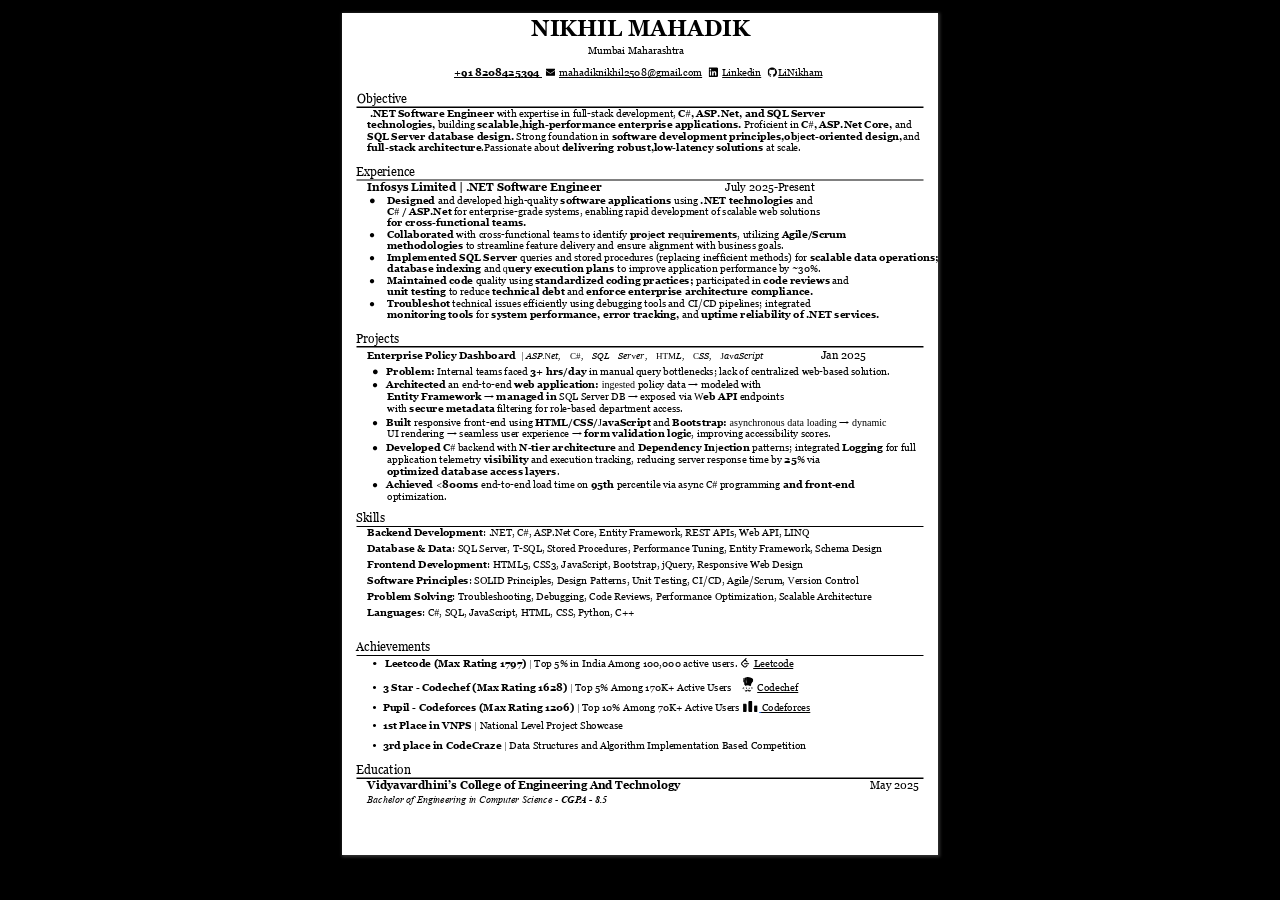
==== commit 70ae401a: "bug : resume not modifying fixed" ====
--- a/generated/updated_resume.html
+++ b/generated/updated_resume.html
@@ -864,7 +864,7 @@
 <ul><li><a class="l" href="#pf1" data-dest-detail='[1,"XYZ",9,760.655,null]'>  Objective </a></li><li><a class="l" href="#pf1" data-dest-detail='[1,"XYZ",14.7539,687.778,null]'>Experience </a></li><li><a class="l" href="#pf1" data-dest-detail='[1,"XYZ",14.7832,520.861,null]'>Projects </a></li><li><a class="l" href="#pf1" data-dest-detail='[1,"XYZ",14.8008,341.33,null]'>Skills </a></li><li><a class="l" href="#pf1" data-dest-detail='[1,"XYZ",14.0098,212.409,null]'>Achievements </a></li><li><a class="l" href="#pf1" data-dest-detail='[1,"XYZ",14.7539,89.5673,null]'>Education </a></li></ul></div>
 </div>
 <div id="page-container">
-<div id="pf1" class="pf w0 h0" data-page-no="1"><div class="pc pc1 w0 h0"><img class="bi x0 y0 w1 h0" alt="" src="[data-uri]"/><div class="t m0 x1 h1 y1 ff1 fs0 fc0 sc0 ls0 ws0">                                        <span class="fs1">NIKHIL MAHADIK </span></div><div class="t m0 x2 h2 y2 ff2 fs2 fc0 sc0 ls0 ws0">Mumbai Maharashtra </div><div class="t m0 x3 h3 y3 ff1 fs2 fc0 sc0 ls0 ws0">+91 8208425394 <span class="ff2"> <span class="_ _0"> </span><span class="ff3"> </span>mahadiknikhil2508@gmail.com  <span class="_ _0"> </span><span class="ff3"> </span>Linkedin</span><span class="fs0"> <span class="_ _0"> </span></span><span class="ff2">LiNikham <span class="fs3"> </span></span></div><div class="t m0 x1 h4 y4 ff2 fs4 fc0 sc0 ls0 ws0">  Objective </div><div class="t m0 x4 h2 y5 ff2 fs2 fc0 sc0 ls0 ws0"> <span class="ff1">Head of SRE & Application Support</span> with 8+ years of experience leading robust site reliability,</div><div class="t m0 x4 h2 y6 ff1 fs2 fc0 sc0 ls0 ws0">cloud operations, and scalable <span class="ff2">infrastructure systems. Proficient in </span>Terraform, Ansible, Prometheus, and</div><div class="t m0 x4 h2 y7 ff1 fs2 fc0 sc0 ls0 ws0">Grafana for 24/7 uptime. <span class="ff2">Strong background in </span>incident management, MTTR optimization, and</div><div class="t m0 x4 h2 y8 ff1 fs2 fc0 sc0 ls0 ws0">automating <span class="ff2">complex Martech/SaaS workflows at scale. </span>Passionate about high-availability <span class="ff2">engineering. </span></div><div class="t m0 x5 h4 y9 ff2 fs4 fc0 sc0 ls0 ws0">Experience </div><div class="t m0 x4 h5 ya ff1 fs5 fc0 sc0 ls0 ws0">Infosys Limited | Head of SRE & Application Support                                     <span class="_ _1"></span> <span class="ff2">July 2025-Present </span></div><div class="t m0 x6 h2 yb ff3 fs5 fc0 sc0 ls0 ws0">● <span class="_ _2"> </span><span class="ff1 fs2">Lead the SRE <span class="ff2">team to enhance uptime of Martech tools; architected robust infrastructure </span></span></div><div class="t m0 x7 h2 yc ff1 fs2 fc0 sc0 ls0 ws0">strategies <span class="ff2">ensuring high availability on cloud platforms, significantly optimizing MTTR through </span></div><div class="t m0 x7 h2 yd ff1 fs2 fc0 sc0 ls0 ws0">automated root cause analysis.  </div><div class="t m0 x6 h2 ye ff3 fs2 fc0 sc0 ls0 ws0">● <span class="_ _3"> </span><span class="ff1">Managed <span class="ff2">customer-facing application health; developed standardized debugging processes </span></span></div><div class="t m0 x7 h2 yf ff1 fs2 fc0 sc0 ls0 ws0">and <span class="ff2">escalation <span class="ff1">matrices, reducing critical incident resolution time by <span class="ff2">structuring </span>team <span class="ff2">coverage. </span></span></span></div><div class="t m0 x6 h2 y10 ff3 fs2 fc0 sc0 ls0 ws0">● <span class="_ _3"> </span><span class="ff1">Implemented <span class="ff2">Infrastructure as Code (Terraform/Ansible) to scale operations; established </span></span></div><div class="t m0 x7 h2 y11 ff1 fs2 fc0 sc0 ls0 ws0">robust <span class="ff2">SLOs and SLAs to ensure <span class="ff1">system performance and </span>reliability for <span class="ff2">key enterprise clients. </span></span></div><div class="t m0 x6 h2 y12 ff3 fs2 fc0 sc0 ls0 ws0">● <span class="_ _3"> </span><span class="ff1">Orchestrated <span class="ff2">monitoring systems (Prometheus/Grafana); conducted <span class="ff1">post-mortems and </span>risk </span></span></div><div class="t m0 x7 h2 y13 ff1 fs2 fc0 sc0 ls0 ws0">assessments <span class="ff2">to prevent recurring technical outages and <span class="ff1">enforce security compliance. </span></span></div><div class="t m0 x6 h2 y14 ff3 fs2 fc0 sc0 ls0 ws0">● <span class="_ _3"> </span><span class="ff1">Collaborated <span class="ff2">with product teams for PI planning; mentored <span class="ff1">engineers in DevOps </span>best practices, </span></span></div><div class="t m0 x7 h2 y15 ff1 fs2 fc0 sc0 ls0 ws0">fostering <span class="ff2">a culture of continuous improvement, automation, and <span class="ff1">open-source contribution. </span></span></div><div class="t m0 x7 h2 y16 ff2 fs2 fc0 sc0 ls0 ws0"> </div><div class="t m0 x5 h4 y17 ff2 fs4 fc0 sc0 ls0 ws0">Projects </div><div class="t m0 x4 h5 y18 ff1 fs2 fc0 sc0 ls0 ws0">Infrastructure Reliability Initiative  <span class="ff4">| <span class="ff5 fs6">Terraform, Ansible, Prometheus, Grafana, Python, Linux<span class="ff4"> <span class="_ _4"> </span><span class="ff2 fs5">Jan 2025<span class="fs2"> </span></span></span></span></span></div><div class="t m0 x8 h2 y19 ff3 fs5 fc0 sc0 ls0 ws0">● <span class="_ _5"> </span><span class="ff1 fs2">Problem: <span class="ff2">Manual scaling and fragmented monitoring caused 2+ hr incident recovery times.</span> </span></div><div class="t m0 x8 h2 y1a ff3 fs2 fc0 sc0 ls0 ws0">● <span class="_ _6"> </span><span class="ff1">Architected<span class="ff2"> an end-to-end </span>RAG<span class="ff2"> pipeline: </span>ingested<span class="ff2"> HR policy PDFs <span class="ff6">→</span> chunked with </span></span></div><div class="t m0 x7 h2 y1b ff1 fs2 fc0 sc0 ls0 ws0">RecursiveCharacterTextSplitter <span class="ff6">→<span class="ff2"> </span></span>embedded <span class="ff2">via </span>OpenAI<span class="ff2">-compatible API <span class="ff6">→</span> stored in </span>Qdrant <span class="ff2">vector DB </span></div><div class="t m0 x7 h2 y1c ff2 fs2 fc0 sc0 ls0 ws0">with <span class="ff1">metadata </span>filters for department-scoped  retrieval. </div><div class="t m0 x8 h2 y1d ff3 fs2 fc0 sc0 ls0 ws0">● <span class="_ _6"> </span><span class="ff1">Integrated <span class="ff2">end-to-end observability <span class="ff6">→</span> Prometheus/Grafana alerts <span class="ff6">→</span> automated </span></span></div><div class="t m0 x7 h2 y1e ff2 fs2 fc0 sc0 ls0 ws0">incident <span class="ff1">triage logs <span class="ff6">→</span> PagerDuty integration <span class="ff6">→</span> auto-scaling trigger, reducing downtime. </span></div><div class="t m0 x8 h2 y1f ff3 fs2 fc0 sc0 ls0 ws0">● <span class="_ _6"> </span><span class="ff1">Optimized <span class="ff2">cloud cost and performance <span class="ff2">via <span class="ff1">automated script execution for <span class="ff2">resource </span></span></span></span></span></div><div class="t m0 x7 h2 y20 ff2 fs2 fc0 sc0 ls0 ws0">pruning <span class="ff1">and predictive capacity planning <span class="ff2">techniques, resulting in a 25% cost reduction. </span></span></div><div class="t m0 x7 h2 y21 ff1 fs2 fc0 sc0 ls0 ws0"> </div><div class="t m0 x8 h2 y22 ff3 fs2 fc0 sc0 ls0 ws0">● <span class="_ _6"> </span><span class="ff1">Achieved <span class="ff2">99.99% availability <span class="ff2">on 95th <span class="ff2">percentile via redundant cluster management and </span></span></span></span></div><div class="t m0 x7 h2 y23 ff2 fs2 fc0 sc0 ls0 ws0">automated failover routines. </div><div class="t m0 x5 h4 y24 ff2 fs4 fc0 sc0 ls0 ws0">Skills </div><div class="t m0 x4 h2 y25 ff1 fs2 fc0 sc0 ls0 ws0">SRE Leadership<span class="ff2">: Incident Management, SLO/SLA Strategy, Capacity Planning, Post-Mortems, Mentorship </span></div><div class="t m0 x4 h2 y26 ff1 fs2 fc0 sc0 ls0 ws0">Cloud & DevOps<span class="ff2">: AWS, GCP, Linux/Unix, Terraform, Ansible, CI/CD Pipelines, Git, Docker, Kubernetes </span></div><div class="t m0 x4 h2 y27 ff1 fs2 fc0 sc0 ls0 ws0">Monitoring & Ops<span class="ff2">: Prometheus, Grafana, ELK Stack, Log Management, Alerting, Performance Tuning </span></div><div class="t m0 x4 h2 y28 ff1 fs2 fc0 sc0 ls0 ws0">Backend & Coding<span class="ff2">: Python, PHP, Golang, Java, REST APIs, Scalable Microservices Architecture </span></div><div class="t m0 x4 h2 y29 ff1 fs2 fc0 sc0 ls0 ws0">Process Improvement<span class="ff2">: Open-source Contribution, Risk Mitigation, Automated Debugging, PI Planning </span></div><div class="t m0 x4 h2 y2a ff1 fs2 fc0 sc0 ls0 ws0">Languages<span class="ff2">: Python, Go, Java, Bash, SQL </span></div><div class="t m0 x4 h2 y2b ff2 fs2 fc0 sc0 ls0 ws0"> </div><div class="t m0 x5 h4 y2c ff2 fs4 fc0 sc0 ls0 ws0">Achievements </div><div class="t m0 x8 h2 y2d ff7 fs5 fc0 sc0 ls0 ws0">•<span class="ff3"> <span class="_ _7"> </span><span class="ff1 fs2"> Leetcode (Max Rating 1797) <span class="ff4">| <span class="ff2">Top 5% in India Among 100,000 active users. <span class="_ _0"> </span><span class="ff6"> </span>Leetcode </span></span></span></span> </div><div class="t m0 x8 h2 y2e ff7 fs2 fc0 sc0 ls0 ws0">•<span class="ff3">  <span class="ff1">3 Star - Codechef (Max Rating 1628) <span class="ff4">| <span class="ff2">Top 5% Among 170K+ Active Users    <span class="_ _8"> </span><span class="ff6"> </span>Codechef </span></span></span></span></div><div class="t m0 x8 h2 y2f ff7 fs2 fc0 sc0 ls0 ws0">•<span class="ff3">  <span class="ff1">Pupil - Codeforces (Max Rating 1206) <span class="ff4">| <span class="ff2">Top 10% Among 70K+ Active Users <span class="_ _9"> </span><span class="ff6 fc1"> </span>Codeforces<span class="fc1"> </span> </span></span></span></span></div><div class="t m0 x8 h2 y30 ff7 fs2 fc0 sc0 ls0 ws0">•<span class="ff3">  <span class="ff1">1st Place in VNPS <span class="ff4">| <span class="ff2">National Level Project Showcase</span></span></span></span> </div><div class="t m0 x8 h2 y31 ff7 fs2 fc0 sc0 ls0 ws0">•<span class="ff3">  <span class="ff1">3rd place in CodeCraze <span class="ff4">| <span class="ff2">Data Structures and Algorithm Implementation Based Competition </span></span></span></span></div><div class="t m0 x5 h4 y32 ff2 fs4 fc0 sc0 ls0 ws0">Education </div><div class="t m0 x4 h5 y33 ff1 fs5 fc0 sc0 ls0 ws0">Vidyavardhini’s College of Engineering And Technology<span class="ff8"> <span class="_ _a"> </span><span class="ff2">May 2025 </span></span></div><div class="t m0 x4 h6 y34 ff4 fs2 fc0 sc0 ls0 ws0">Bachelor of Engineering in Computer Science - <span class="ff9">CGP<span class="_ _b"></span>A - 8.5<span class="ff4"> <span class="_ _c"> </span><span class="ff7"> </span></span></span></div><div class="t m0 x1 h2 y35 ff2 fs2 fc0 sc0 ls0 ws0"> </div><div class="t m0 x1 h2 y36 ff2 fs2 fc0 sc0 ls0 ws0"> </div><a class="l" href="mailto:mahadiknikhil2508@gmail.com"><div class="d m1" style="border-style:none;position:absolute;left:217.203980px;bottom:774.388490px;width:142.908050px;height:20.452150px;background-color:rgba(255,255,255,0.000001);"></div></a><a class="l" href="http://www.linkedin.com/in/nikhil2508"><div class="d m1" style="border-style:none;position:absolute;left:379.711610px;bottom:774.388490px;width:39.628050px;height:20.452150px;background-color:rgba(255,255,255,0.000001);"></div></a><a class="l" href="https://github.com/liNikham"><div class="d m1" style="border-style:none;position:absolute;left:435.909970px;bottom:774.388490px;width:44.572450px;height:20.452150px;background-color:rgba(255,255,255,0.000001);"></div></a><a class="l" href="https://leetcode.com/u/nightMan2508/"><div class="d m1" style="border-style:none;position:absolute;left:411.181550px;bottom:184.914980px;width:39.647610px;height:13.427730px;background-color:rgba(255,255,255,0.000001);"></div></a><a class="l" href="https://www.codechef.com/users/mahadiknikhil"><div class="d m1" style="border-style:none;position:absolute;left:414.687650px;bottom:161.064941px;width:40.819000px;height:18.249999px;background-color:rgba(255,255,255,0.000001);"></div></a><a class="l" href="https://codeforces.com/profile/NikhilMahadik"><div class="d m1" style="border-style:none;position:absolute;left:416.621950px;bottom:140.964966px;width:53.714380px;height:14.500000px;background-color:rgba(255,255,255,0.000001);"></div></a></div><div class="pi" data-data='{"ctm":[1.000000,0.000000,0.000000,1.000000,0.000000,0.000000]}'></div></div>
+<div id="pf1" class="pf w0 h0" data-page-no="1"><div class="pc pc1 w0 h0"><img class="bi x0 y0 w1 h0" alt="" src="[data-uri]"/><div class="t m0 x1 h1 y1 ff1 fs0 fc0 sc0 ls0 ws0">                                        <span class="fs1">NIKHIL MAHADIK </span></div><div class="t m0 x2 h2 y2 ff2 fs2 fc0 sc0 ls0 ws0">Mumbai Maharashtra </div><div class="t m0 x3 h3 y3 ff1 fs2 fc0 sc0 ls0 ws0">+91 8208425394 <span class="ff2"> <span class="_ _0"> </span><span class="ff3"> </span>mahadiknikhil2508@gmail.com  <span class="_ _0"> </span><span class="ff3"> </span>Linkedin</span><span class="fs0"> <span class="_ _0"> </span></span><span class="ff2">LiNikham <span class="fs3"> </span></span></div><div class="t m0 x1 h4 y4 ff2 fs4 fc0 sc0 ls0 ws0">  Objective </div><div class="t m0 x4 h2 y5 ff2 fs2 fc0 sc0 ls0 ws0"> <span class="ff1">.NET Software Engineer</span> with expertise in full-stack development, <span class="ff1">C#, ASP.Net, and SQL Server </span></div><div class="t m0 x4 h2 y6 ff1 fs2 fc0 sc0 ls0 ws0">technologies,<span class="ff2"> building </span>scalable,high-performance enterprise applications. <span class="ff2">Proficient in </span>C#, ASP.Net Core, <span class="ff2">and </span></div><div class="t m0 x4 h2 y7 ff1 fs2 fc0 sc0 ls0 ws0">SQL Server database design.<span class="ff2"> Strong foundation in </span>software development principles,object-oriented design,<span class="ff2">and </span></div><div class="t m0 x4 h2 y8 ff1 fs2 fc0 sc0 ls0 ws0">full-stack architecture<span class="ff2">.Passionate about </span>delivering robust,low-latency solutions <span class="ff2">at scale. </span></div><div class="t m0 x5 h4 y9 ff2 fs4 fc0 sc0 ls0 ws0">Experience </div><div class="t m0 x4 h5 ya ff1 fs5 fc0 sc0 ls0 ws0">Infosys Limited | .NET Software Engineer                                            <span class="_ _1"></span> <span class="ff2">July 2025-Present </span></div><div class="t m0 x6 h2 yb ff3 fs5 fc0 sc0 ls0 ws0">● <span class="_ _2"> </span><span class="ff1 fs2">Designed <span class="ff2">and developed high-quality </span>software applications<span class="ff2"> using </span>.NET technologies<span class="ff2"> and </span></span></div><div class="t m0 x7 h2 yc ff1 fs2 fc0 sc0 ls0 ws0">C# / ASP.Net <span class="ff2">for enterprise-grade systems<span class="ff2">, enabling rapid development of scalable web solutions </span></span></div><div class="t m0 x7 h2 yd ff1 fs2 fc0 sc0 ls0 ws0">for cross-functional teams.  </div><div class="t m0 x6 h2 ye ff3 fs2 fc0 sc0 ls0 ws0">● <span class="_ _3"> </span><span class="ff1">Collaborated<span class="ff2"> with cross-functional teams to identify </span>project requirements<span class="ff2">, utilizing </span>Agile/Scrum </span></div><div class="t m0 x7 h2 yf ff1 fs2 fc0 sc0 ls0 ws0">methodologies <span class="ff2">to streamline feature delivery and ensure alignment with business goals. </span></div><div class="t m0 x6 h2 y10 ff3 fs2 fc0 sc0 ls0 ws0">● <span class="_ _3"> </span><span class="ff1">Implemented SQL Server <span class="ff2">queries and stored procedures (replacing inefficient methods) for </span>scalable data operations; optimized </span></div><div class="t m0 x7 h2 y11 ff1 fs2 fc0 sc0 ls0 ws0">database indexing<span class="ff2"> and </span>query execution plans<span class="ff2"> to improve application performance by ~30%. </span></div><div class="t m0 x6 h2 y12 ff3 fs2 fc0 sc0 ls0 ws0">● <span class="_ _3"> </span><span class="ff1">Maintained code<span class="ff2"> quality using </span>standardized coding practices;<span class="ff2"> participated in </span>code reviews <span class="ff2">and </span></span></div><div class="t m0 x7 h2 y13 ff1 fs2 fc0 sc0 ls0 ws0">unit testing <span class="ff2">to reduce </span>technical debt <span class="ff2">and </span>enforce enterprise architecture compliance. </div><div class="t m0 x6 h2 y14 ff3 fs2 fc0 sc0 ls0 ws0">● <span class="_ _3"> </span><span class="ff1">Troubleshot<span class="ff2"> technical issues efficiently<span class="ff2"> using </span>debugging tools<span class="ff2"> and </span>CI/CD<span class="ff2"> pipelines; integrated </span></span></span></div><div class="t m0 x7 h2 y15 ff1 fs2 fc0 sc0 ls0 ws0">monitoring tools<span class="ff2"> for </span>system performance, error tracking, <span class="ff2">and </span>uptime reliability of .NET services. </div><div class="t m0 x7 h2 y16 ff2 fs2 fc0 sc0 ls0 ws0"> </div><div class="t m0 x5 h4 y17 ff2 fs4 fc0 sc0 ls0 ws0">Projects </div><div class="t m0 x4 h5 y18 ff1 fs2 fc0 sc0 ls0 ws0">Enterprise Policy Dashboard  <span class="ff4">| <span class="ff5 fs6">ASP.Net, C#, SQL Server, HTML, CSS, JavaScript<span class="ff4"> <span class="_ _4"> </span><span class="ff2 fs5">Jan 2025<span class="fs2"> </span></span></span></span></span></div><div class="t m0 x8 h2 y19 ff3 fs5 fc0 sc0 ls0 ws0">● <span class="_ _5"> </span><span class="ff1 fs2">Problem: <span class="ff2">Internal teams faced </span>3+ hrs/day <span class="ff2">in manual query bottlenecks; lack of centralized web-based solution.</span> </span></div><div class="t m0 x8 h2 y1a ff3 fs2 fc0 sc0 ls0 ws0">● <span class="_ _6"> </span><span class="ff1">Architected<span class="ff2"> an end-to-end </span>web application: </span>ingested<span class="ff2"> policy data <span class="ff6">→</span> modeled with </span></div><div class="t m0 x7 h2 y1b ff1 fs2 fc0 sc0 ls0 ws0">Entity Framework <span class="ff6">→<span class="ff2"> </span></span>managed in <span class="ff2">SQL Server DB <span class="ff6">→</span> exposed via </span>Web API <span class="ff2">endpoints </span></div><div class="t m0 x7 h2 y1c ff2 fs2 fc0 sc0 ls0 ws0">with <span class="ff1">secure metadata </span>filtering for role-based department access. </div><div class="t m0 x8 h2 y1d ff3 fs2 fc0 sc0 ls0 ws0">● <span class="_ _6"> </span><span class="ff1">Built <span class="ff2">responsive front-end using </span>HTML/CSS/JavaScript <span class="ff2">and </span>Bootstrap: </span>asynchronous data loading <span class="ff6">→<span class="ff2"> </span></span>dynamic </div><div class="t m0 x7 h2 y1e ff2 fs2 fc0 sc0 ls0 ws0">UI rendering <span class="ff6">→</span> seamless user experience <span class="ff6">→</span> <span class="ff1">form validation logic</span>, improving accessibility scores. </div><div class="t m0 x8 h2 y1f ff3 fs2 fc0 sc0 ls0 ws0">● <span class="_ _6"> </span><span class="ff1">Developed C# <span class="ff2">backend with </span>N-tier architecture <span class="ff2">and </span>Dependency Injection <span class="ff2">patterns; integrated </span>Logging <span class="ff2">for full    </span></span></div><div class="t m0 x7 h2 y20 ff2 fs2 fc0 sc0 ls0 ws0">application telemetry <span class="ff1">visibility </span>and execution tracking, reducing server response time by <span class="ff1">25</span>% via </div><div class="t m0 x7 h2 y21 ff1 fs2 fc0 sc0 ls0 ws0">optimized database access layers<span class="ff2">.</span> </div><div class="t m0 x8 h2 y22 ff3 fs2 fc0 sc0 ls0 ws0">● <span class="_ _6"> </span><span class="ff1">Achieved <span class="ff2"><</span>800ms<span class="ff2"> end-to-end load time on </span>95th <span class="ff2">percentile via async C# programming </span>and front-end </span></div><div class="t m0 x7 h2 y23 ff2 fs2 fc0 sc0 ls0 ws0">optimization. </div><div class="t m0 x5 h4 y24 ff2 fs4 fc0 sc0 ls0 ws0">Skills </div><div class="t m0 x4 h2 y25 ff1 fs2 fc0 sc0 ls0 ws0">Backend Development<span class="ff2">: .NET, C#, ASP.Net Core, Entity Framework, REST APIs, Web API, LINQ </span></div><div class="t m0 x4 h2 y26 ff1 fs2 fc0 sc0 ls0 ws0">Database & Data<span class="ff2">: SQL Server, T-SQL, Stored Procedures, Performance Tuning, Entity Framework, Schema Design </span></div><div class="t m0 x4 h2 y27 ff1 fs2 fc0 sc0 ls0 ws0">Frontend Development<span class="ff2">: HTML5, CSS3, JavaScript, Bootstrap, jQuery, Responsive Web Design </span></div><div class="t m0 x4 h2 y28 ff1 fs2 fc0 sc0 ls0 ws0">Software Principles<span class="ff2">: SOLID Principles, Design Patterns, Unit Testing, CI/CD, Agile/Scrum, Version Control </span></div><div class="t m0 x4 h2 y29 ff1 fs2 fc0 sc0 ls0 ws0">Problem Solving<span class="ff2">: Troubleshooting, Debugging, Code Reviews, Performance Optimization, Scalable Architecture </span></div><div class="t m0 x4 h2 y2a ff1 fs2 fc0 sc0 ls0 ws0">Languages<span class="ff2">: C#, SQL, JavaScript, HTML, CSS, Python, C++ </span></div><div class="t m0 x4 h2 y2b ff2 fs2 fc0 sc0 ls0 ws0"> </div><div class="t m0 x5 h4 y2c ff2 fs4 fc0 sc0 ls0 ws0">Achievements </div><div class="t m0 x8 h2 y2d ff7 fs5 fc0 sc0 ls0 ws0">•<span class="ff3"> <span class="_ _7"> </span><span class="ff1 fs2"> Leetcode (Max Rating 1797) <span class="ff4">| <span class="ff2">Top 5% in India Among 100,000 active users. <span class="_ _0"> </span><span class="ff6"> </span>Leetcode </span></span></span></span> </div><div class="t m0 x8 h2 y2e ff7 fs2 fc0 sc0 ls0 ws0">•<span class="ff3">  <span class="ff1">3 Star - Codechef (Max Rating 1628) <span class="ff4">| <span class="ff2">Top 5% Among 170K+ Active Users    <span class="_ _8"> </span><span class="ff6"> </span>Codechef </span></span></span></span></div><div class="t m0 x8 h2 y2f ff7 fs2 fc0 sc0 ls0 ws0">•<span class="ff3">  <span class="ff1">Pupil - Codeforces (Max Rating 1206) <span class="ff4">| <span class="ff2">Top 10% Among 70K+ Active Users <span class="_ _9"> </span><span class="ff6 fc1"> </span>Codeforces<span class="fc1"> </span> </span></span></span></span></div><div class="t m0 x8 h2 y30 ff7 fs2 fc0 sc0 ls0 ws0">•<span class="ff3">  <span class="ff1">1st Place in VNPS <span class="ff4">| <span class="ff2">National Level Project Showcase</span></span></span></span> </div><div class="t m0 x8 h2 y31 ff7 fs2 fc0 sc0 ls0 ws0">•<span class="ff3">  <span class="ff1">3rd place in CodeCraze <span class="ff4">| <span class="ff2">Data Structures and Algorithm Implementation Based Competition </span></span></span></span></div><div class="t m0 x5 h4 y32 ff2 fs4 fc0 sc0 ls0 ws0">Education </div><div class="t m0 x4 h5 y33 ff1 fs5 fc0 sc0 ls0 ws0">Vidyavardhini’s College of Engineering And Technology<span class="ff8"> <span class="_ _a"> </span><span class="ff2">May 2025 </span></span></div><div class="t m0 x4 h6 y34 ff4 fs2 fc0 sc0 ls0 ws0">Bachelor of Engineering in Computer Science - <span class="ff9">CGP<span class="_ _b"></span>A - 8.5<span class="ff4"> <span class="_ _c"> </span><span class="ff7"> </span></span></span></div><div class="t m0 x1 h2 y35 ff2 fs2 fc0 sc0 ls0 ws0"> </div><div class="t m0 x1 h2 y36 ff2 fs2 fc0 sc0 ls0 ws0"> </div><a class="l" href="mailto:mahadiknikhil2508@gmail.com"><div class="d m1" style="border-style:none;position:absolute;left:217.203980px;bottom:774.388490px;width:142.908050px;height:20.452150px;background-color:rgba(255,255,255,0.000001);"></div></a><a class="l" href="http://www.linkedin.com/in/nikhil2508"><div class="d m1" style="border-style:none;position:absolute;left:379.711610px;bottom:774.388490px;width:39.628050px;height:20.452150px;background-color:rgba(255,255,255,0.000001);"></div></a><a class="l" href="https://github.com/liNikham"><div class="d m1" style="border-style:none;position:absolute;left:435.909970px;bottom:774.388490px;width:44.572450px;height:20.452150px;background-color:rgba(255,255,255,0.000001);"></div></a><a class="l" href="https://leetcode.com/u/nightMan2508/"><div class="d m1" style="border-style:none;position:absolute;left:411.181550px;bottom:184.914980px;width:39.647610px;height:13.427730px;background-color:rgba(255,255,255,0.000001);"></div></a><a class="l" href="https://www.codechef.com/users/mahadiknikhil"><div class="d m1" style="border-style:none;position:absolute;left:414.687650px;bottom:161.064941px;width:40.819000px;height:18.249999px;background-color:rgba(255,255,255,0.000001);"></div></a><a class="l" href="https://codeforces.com/profile/NikhilMahadik"><div class="d m1" style="border-style:none;position:absolute;left:416.621950px;bottom:140.964966px;width:53.714380px;height:14.500000px;background-color:rgba(255,255,255,0.000001);"></div></a></div><div class="pi" data-data='{"ctm":[1.000000,0.000000,0.000000,1.000000,0.000000,0.000000]}'></div></div>
 </div>
 <div class="loading-indicator">
 <img alt="" src="[data-uri]"/>
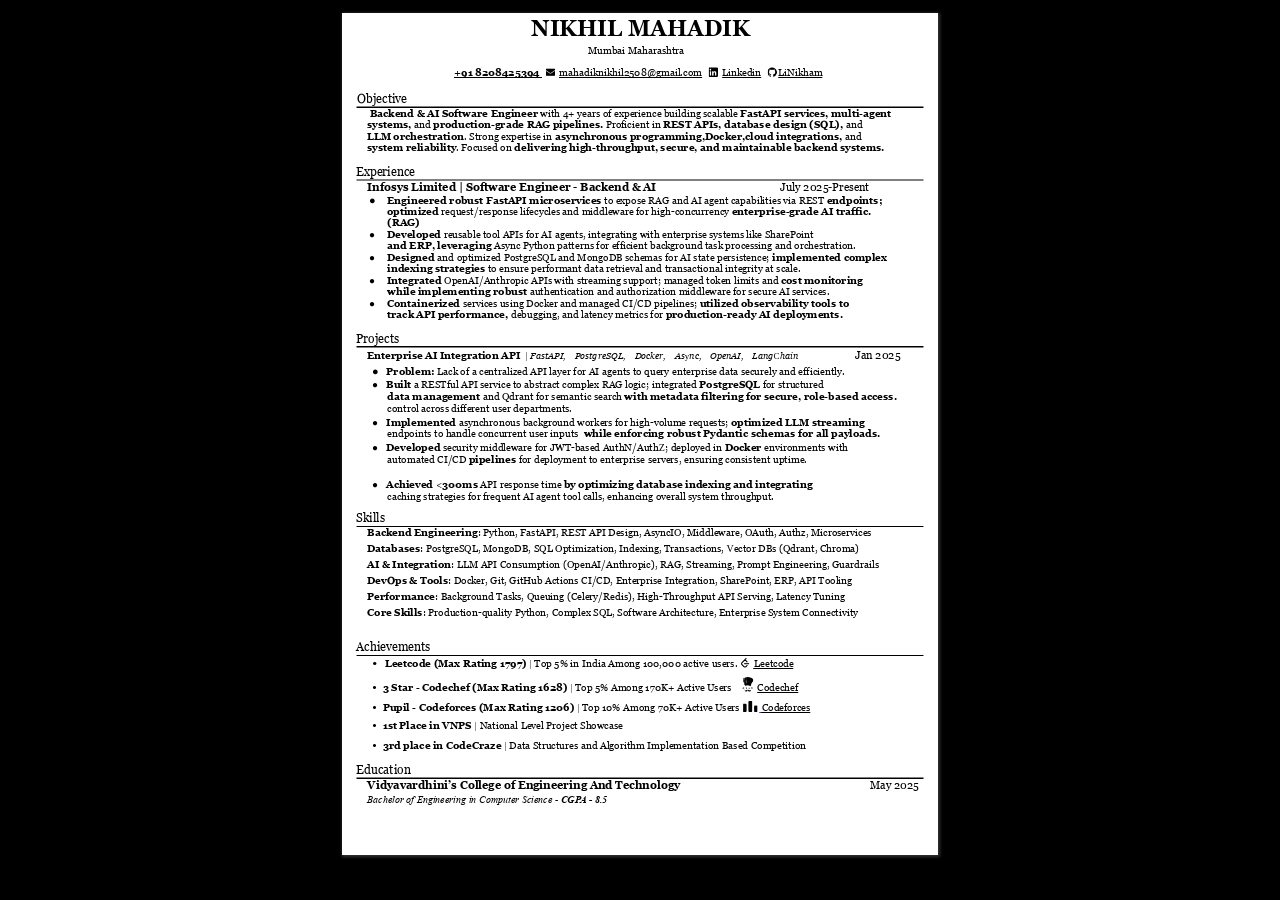
==== commit b8263b0d: "feat(ats): improved the ats of the resume" ====
--- a/generated/updated_resume.html
+++ b/generated/updated_resume.html
@@ -864,7 +864,7 @@
 <ul><li><a class="l" href="#pf1" data-dest-detail='[1,"XYZ",9,760.655,null]'>  Objective </a></li><li><a class="l" href="#pf1" data-dest-detail='[1,"XYZ",14.7539,687.778,null]'>Experience </a></li><li><a class="l" href="#pf1" data-dest-detail='[1,"XYZ",14.7832,520.861,null]'>Projects </a></li><li><a class="l" href="#pf1" data-dest-detail='[1,"XYZ",14.8008,341.33,null]'>Skills </a></li><li><a class="l" href="#pf1" data-dest-detail='[1,"XYZ",14.0098,212.409,null]'>Achievements </a></li><li><a class="l" href="#pf1" data-dest-detail='[1,"XYZ",14.7539,89.5673,null]'>Education </a></li></ul></div>
 </div>
 <div id="page-container">
-<div id="pf1" class="pf w0 h0" data-page-no="1"><div class="pc pc1 w0 h0"><img class="bi x0 y0 w1 h0" alt="" src="[data-uri]"/><div class="t m0 x1 h1 y1 ff1 fs0 fc0 sc0 ls0 ws0">                                        <span class="fs1">NIKHIL MAHADIK </span></div><div class="t m0 x2 h2 y2 ff2 fs2 fc0 sc0 ls0 ws0">Mumbai Maharashtra </div><div class="t m0 x3 h3 y3 ff1 fs2 fc0 sc0 ls0 ws0">+91 8208425394 <span class="ff2"> <span class="_ _0"> </span><span class="ff3"> </span>mahadiknikhil2508@gmail.com  <span class="_ _0"> </span><span class="ff3"> </span>Linkedin</span><span class="fs0"> <span class="_ _0"> </span></span><span class="ff2">LiNikham <span class="fs3"> </span></span></div><div class="t m0 x1 h4 y4 ff2 fs4 fc0 sc0 ls0 ws0">  Objective </div><div class="t m0 x4 h2 y5 ff2 fs2 fc0 sc0 ls0 ws0"> <span class="ff1">.NET Software Engineer</span> with expertise in full-stack development, <span class="ff1">C#, ASP.Net, and SQL Server </span></div><div class="t m0 x4 h2 y6 ff1 fs2 fc0 sc0 ls0 ws0">technologies,<span class="ff2"> building </span>scalable,high-performance enterprise applications. <span class="ff2">Proficient in </span>C#, ASP.Net Core, <span class="ff2">and </span></div><div class="t m0 x4 h2 y7 ff1 fs2 fc0 sc0 ls0 ws0">SQL Server database design.<span class="ff2"> Strong foundation in </span>software development principles,object-oriented design,<span class="ff2">and </span></div><div class="t m0 x4 h2 y8 ff1 fs2 fc0 sc0 ls0 ws0">full-stack architecture<span class="ff2">.Passionate about </span>delivering robust,low-latency solutions <span class="ff2">at scale. </span></div><div class="t m0 x5 h4 y9 ff2 fs4 fc0 sc0 ls0 ws0">Experience </div><div class="t m0 x4 h5 ya ff1 fs5 fc0 sc0 ls0 ws0">Infosys Limited | .NET Software Engineer                                            <span class="_ _1"></span> <span class="ff2">July 2025-Present </span></div><div class="t m0 x6 h2 yb ff3 fs5 fc0 sc0 ls0 ws0">● <span class="_ _2"> </span><span class="ff1 fs2">Designed <span class="ff2">and developed high-quality </span>software applications<span class="ff2"> using </span>.NET technologies<span class="ff2"> and </span></span></div><div class="t m0 x7 h2 yc ff1 fs2 fc0 sc0 ls0 ws0">C# / ASP.Net <span class="ff2">for enterprise-grade systems<span class="ff2">, enabling rapid development of scalable web solutions </span></span></div><div class="t m0 x7 h2 yd ff1 fs2 fc0 sc0 ls0 ws0">for cross-functional teams.  </div><div class="t m0 x6 h2 ye ff3 fs2 fc0 sc0 ls0 ws0">● <span class="_ _3"> </span><span class="ff1">Collaborated<span class="ff2"> with cross-functional teams to identify </span>project requirements<span class="ff2">, utilizing </span>Agile/Scrum </span></div><div class="t m0 x7 h2 yf ff1 fs2 fc0 sc0 ls0 ws0">methodologies <span class="ff2">to streamline feature delivery and ensure alignment with business goals. </span></div><div class="t m0 x6 h2 y10 ff3 fs2 fc0 sc0 ls0 ws0">● <span class="_ _3"> </span><span class="ff1">Implemented SQL Server <span class="ff2">queries and stored procedures (replacing inefficient methods) for </span>scalable data operations; optimized </span></div><div class="t m0 x7 h2 y11 ff1 fs2 fc0 sc0 ls0 ws0">database indexing<span class="ff2"> and </span>query execution plans<span class="ff2"> to improve application performance by ~30%. </span></div><div class="t m0 x6 h2 y12 ff3 fs2 fc0 sc0 ls0 ws0">● <span class="_ _3"> </span><span class="ff1">Maintained code<span class="ff2"> quality using </span>standardized coding practices;<span class="ff2"> participated in </span>code reviews <span class="ff2">and </span></span></div><div class="t m0 x7 h2 y13 ff1 fs2 fc0 sc0 ls0 ws0">unit testing <span class="ff2">to reduce </span>technical debt <span class="ff2">and </span>enforce enterprise architecture compliance. </div><div class="t m0 x6 h2 y14 ff3 fs2 fc0 sc0 ls0 ws0">● <span class="_ _3"> </span><span class="ff1">Troubleshot<span class="ff2"> technical issues efficiently<span class="ff2"> using </span>debugging tools<span class="ff2"> and </span>CI/CD<span class="ff2"> pipelines; integrated </span></span></span></div><div class="t m0 x7 h2 y15 ff1 fs2 fc0 sc0 ls0 ws0">monitoring tools<span class="ff2"> for </span>system performance, error tracking, <span class="ff2">and </span>uptime reliability of .NET services. </div><div class="t m0 x7 h2 y16 ff2 fs2 fc0 sc0 ls0 ws0"> </div><div class="t m0 x5 h4 y17 ff2 fs4 fc0 sc0 ls0 ws0">Projects </div><div class="t m0 x4 h5 y18 ff1 fs2 fc0 sc0 ls0 ws0">Enterprise Policy Dashboard  <span class="ff4">| <span class="ff5 fs6">ASP.Net, C#, SQL Server, HTML, CSS, JavaScript<span class="ff4"> <span class="_ _4"> </span><span class="ff2 fs5">Jan 2025<span class="fs2"> </span></span></span></span></span></div><div class="t m0 x8 h2 y19 ff3 fs5 fc0 sc0 ls0 ws0">● <span class="_ _5"> </span><span class="ff1 fs2">Problem: <span class="ff2">Internal teams faced </span>3+ hrs/day <span class="ff2">in manual query bottlenecks; lack of centralized web-based solution.</span> </span></div><div class="t m0 x8 h2 y1a ff3 fs2 fc0 sc0 ls0 ws0">● <span class="_ _6"> </span><span class="ff1">Architected<span class="ff2"> an end-to-end </span>web application: </span>ingested<span class="ff2"> policy data <span class="ff6">→</span> modeled with </span></div><div class="t m0 x7 h2 y1b ff1 fs2 fc0 sc0 ls0 ws0">Entity Framework <span class="ff6">→<span class="ff2"> </span></span>managed in <span class="ff2">SQL Server DB <span class="ff6">→</span> exposed via </span>Web API <span class="ff2">endpoints </span></div><div class="t m0 x7 h2 y1c ff2 fs2 fc0 sc0 ls0 ws0">with <span class="ff1">secure metadata </span>filtering for role-based department access. </div><div class="t m0 x8 h2 y1d ff3 fs2 fc0 sc0 ls0 ws0">● <span class="_ _6"> </span><span class="ff1">Built <span class="ff2">responsive front-end using </span>HTML/CSS/JavaScript <span class="ff2">and </span>Bootstrap: </span>asynchronous data loading <span class="ff6">→<span class="ff2"> </span></span>dynamic </div><div class="t m0 x7 h2 y1e ff2 fs2 fc0 sc0 ls0 ws0">UI rendering <span class="ff6">→</span> seamless user experience <span class="ff6">→</span> <span class="ff1">form validation logic</span>, improving accessibility scores. </div><div class="t m0 x8 h2 y1f ff3 fs2 fc0 sc0 ls0 ws0">● <span class="_ _6"> </span><span class="ff1">Developed C# <span class="ff2">backend with </span>N-tier architecture <span class="ff2">and </span>Dependency Injection <span class="ff2">patterns; integrated </span>Logging <span class="ff2">for full    </span></span></div><div class="t m0 x7 h2 y20 ff2 fs2 fc0 sc0 ls0 ws0">application telemetry <span class="ff1">visibility </span>and execution tracking, reducing server response time by <span class="ff1">25</span>% via </div><div class="t m0 x7 h2 y21 ff1 fs2 fc0 sc0 ls0 ws0">optimized database access layers<span class="ff2">.</span> </div><div class="t m0 x8 h2 y22 ff3 fs2 fc0 sc0 ls0 ws0">● <span class="_ _6"> </span><span class="ff1">Achieved <span class="ff2"><</span>800ms<span class="ff2"> end-to-end load time on </span>95th <span class="ff2">percentile via async C# programming </span>and front-end </span></div><div class="t m0 x7 h2 y23 ff2 fs2 fc0 sc0 ls0 ws0">optimization. </div><div class="t m0 x5 h4 y24 ff2 fs4 fc0 sc0 ls0 ws0">Skills </div><div class="t m0 x4 h2 y25 ff1 fs2 fc0 sc0 ls0 ws0">Backend Development<span class="ff2">: .NET, C#, ASP.Net Core, Entity Framework, REST APIs, Web API, LINQ </span></div><div class="t m0 x4 h2 y26 ff1 fs2 fc0 sc0 ls0 ws0">Database & Data<span class="ff2">: SQL Server, T-SQL, Stored Procedures, Performance Tuning, Entity Framework, Schema Design </span></div><div class="t m0 x4 h2 y27 ff1 fs2 fc0 sc0 ls0 ws0">Frontend Development<span class="ff2">: HTML5, CSS3, JavaScript, Bootstrap, jQuery, Responsive Web Design </span></div><div class="t m0 x4 h2 y28 ff1 fs2 fc0 sc0 ls0 ws0">Software Principles<span class="ff2">: SOLID Principles, Design Patterns, Unit Testing, CI/CD, Agile/Scrum, Version Control </span></div><div class="t m0 x4 h2 y29 ff1 fs2 fc0 sc0 ls0 ws0">Problem Solving<span class="ff2">: Troubleshooting, Debugging, Code Reviews, Performance Optimization, Scalable Architecture </span></div><div class="t m0 x4 h2 y2a ff1 fs2 fc0 sc0 ls0 ws0">Languages<span class="ff2">: C#, SQL, JavaScript, HTML, CSS, Python, C++ </span></div><div class="t m0 x4 h2 y2b ff2 fs2 fc0 sc0 ls0 ws0"> </div><div class="t m0 x5 h4 y2c ff2 fs4 fc0 sc0 ls0 ws0">Achievements </div><div class="t m0 x8 h2 y2d ff7 fs5 fc0 sc0 ls0 ws0">•<span class="ff3"> <span class="_ _7"> </span><span class="ff1 fs2"> Leetcode (Max Rating 1797) <span class="ff4">| <span class="ff2">Top 5% in India Among 100,000 active users. <span class="_ _0"> </span><span class="ff6"> </span>Leetcode </span></span></span></span> </div><div class="t m0 x8 h2 y2e ff7 fs2 fc0 sc0 ls0 ws0">•<span class="ff3">  <span class="ff1">3 Star - Codechef (Max Rating 1628) <span class="ff4">| <span class="ff2">Top 5% Among 170K+ Active Users    <span class="_ _8"> </span><span class="ff6"> </span>Codechef </span></span></span></span></div><div class="t m0 x8 h2 y2f ff7 fs2 fc0 sc0 ls0 ws0">•<span class="ff3">  <span class="ff1">Pupil - Codeforces (Max Rating 1206) <span class="ff4">| <span class="ff2">Top 10% Among 70K+ Active Users <span class="_ _9"> </span><span class="ff6 fc1"> </span>Codeforces<span class="fc1"> </span> </span></span></span></span></div><div class="t m0 x8 h2 y30 ff7 fs2 fc0 sc0 ls0 ws0">•<span class="ff3">  <span class="ff1">1st Place in VNPS <span class="ff4">| <span class="ff2">National Level Project Showcase</span></span></span></span> </div><div class="t m0 x8 h2 y31 ff7 fs2 fc0 sc0 ls0 ws0">•<span class="ff3">  <span class="ff1">3rd place in CodeCraze <span class="ff4">| <span class="ff2">Data Structures and Algorithm Implementation Based Competition </span></span></span></span></div><div class="t m0 x5 h4 y32 ff2 fs4 fc0 sc0 ls0 ws0">Education </div><div class="t m0 x4 h5 y33 ff1 fs5 fc0 sc0 ls0 ws0">Vidyavardhini’s College of Engineering And Technology<span class="ff8"> <span class="_ _a"> </span><span class="ff2">May 2025 </span></span></div><div class="t m0 x4 h6 y34 ff4 fs2 fc0 sc0 ls0 ws0">Bachelor of Engineering in Computer Science - <span class="ff9">CGP<span class="_ _b"></span>A - 8.5<span class="ff4"> <span class="_ _c"> </span><span class="ff7"> </span></span></span></div><div class="t m0 x1 h2 y35 ff2 fs2 fc0 sc0 ls0 ws0"> </div><div class="t m0 x1 h2 y36 ff2 fs2 fc0 sc0 ls0 ws0"> </div><a class="l" href="mailto:mahadiknikhil2508@gmail.com"><div class="d m1" style="border-style:none;position:absolute;left:217.203980px;bottom:774.388490px;width:142.908050px;height:20.452150px;background-color:rgba(255,255,255,0.000001);"></div></a><a class="l" href="http://www.linkedin.com/in/nikhil2508"><div class="d m1" style="border-style:none;position:absolute;left:379.711610px;bottom:774.388490px;width:39.628050px;height:20.452150px;background-color:rgba(255,255,255,0.000001);"></div></a><a class="l" href="https://github.com/liNikham"><div class="d m1" style="border-style:none;position:absolute;left:435.909970px;bottom:774.388490px;width:44.572450px;height:20.452150px;background-color:rgba(255,255,255,0.000001);"></div></a><a class="l" href="https://leetcode.com/u/nightMan2508/"><div class="d m1" style="border-style:none;position:absolute;left:411.181550px;bottom:184.914980px;width:39.647610px;height:13.427730px;background-color:rgba(255,255,255,0.000001);"></div></a><a class="l" href="https://www.codechef.com/users/mahadiknikhil"><div class="d m1" style="border-style:none;position:absolute;left:414.687650px;bottom:161.064941px;width:40.819000px;height:18.249999px;background-color:rgba(255,255,255,0.000001);"></div></a><a class="l" href="https://codeforces.com/profile/NikhilMahadik"><div class="d m1" style="border-style:none;position:absolute;left:416.621950px;bottom:140.964966px;width:53.714380px;height:14.500000px;background-color:rgba(255,255,255,0.000001);"></div></a></div><div class="pi" data-data='{"ctm":[1.000000,0.000000,0.000000,1.000000,0.000000,0.000000]}'></div></div>
+<div id="pf1" class="pf w0 h0" data-page-no="1"><div class="pc pc1 w0 h0"><img class="bi x0 y0 w1 h0" alt="" src="[data-uri]"/><div class="t m0 x1 h1 y1 ff1 fs0 fc0 sc0 ls0 ws0">                                        <span class="fs1">NIKHIL MAHADIK </span></div><div class="t m0 x2 h2 y2 ff2 fs2 fc0 sc0 ls0 ws0">Mumbai Maharashtra </div><div class="t m0 x3 h3 y3 ff1 fs2 fc0 sc0 ls0 ws0">+91 8208425394 <span class="ff2"> <span class="_ _0"> </span><span class="ff3"> </span>mahadiknikhil2508@gmail.com  <span class="_ _0"> </span><span class="ff3"> </span>Linkedin</span><span class="fs0"> <span class="_ _0"> </span></span><span class="ff2">LiNikham <span class="fs3"> </span></span></div><div class="t m0 x1 h4 y4 ff2 fs4 fc0 sc0 ls0 ws0">  Objective </div><div class="t m0 x4 h2 y5 ff2 fs2 fc0 sc0 ls0 ws0"> <span class="ff1">Backend & AI Software Engineer</span> with 4+ years of experience building scalable<span class="ff1"> FastAPI services, multi-agent </span></div><div class="t m0 x4 h2 y6 ff1 fs2 fc0 sc0 ls0 ws0">systems,<span class="ff2"> and </span>production-grade RAG pipelines.<span class="ff2"> Proficient in </span>REST APIs, database design (SQL), <span class="ff2">and </span></div><div class="t m0 x4 h2 y7 ff1 fs2 fc0 sc0 ls0 ws0">LLM orchestration<span class="ff2">. Strong expertise in </span>asynchronous programming,Docker,cloud integrations,<span class="ff2"> and </span></div><div class="t m0 x4 h2 y8 ff1 fs2 fc0 sc0 ls0 ws0">system reliability<span class="ff2">. Focused on </span>delivering high-throughput, secure, and maintainable backend systems. </div><div class="t m0 x5 h4 y9 ff2 fs4 fc0 sc0 ls0 ws0">Experience </div><div class="t m0 x4 h5 ya ff1 fs5 fc0 sc0 ls0 ws0">Infosys Limited | Software Engineer - Backend & AI                                            <span class="_ _1"></span> <span class="ff2">July 2025-Present </span></div><div class="t m0 x6 h2 yb ff3 fs5 fc0 sc0 ls0 ws0">● <span class="_ _2"> </span><span class="ff1 fs2">Engineered robust FastAPI microservices <span class="ff2">to expose RAG and AI agent capabilities via REST </span>endpoints; </span></div><div class="t m0 x7 h2 yc ff1 fs2 fc0 sc0 ls0 ws0">optimized <span class="ff2">request/response lifecycles and middleware for high-concurrency </span>enterprise-grade AI traffic. </div><div class="t m0 x7 h2 yd ff1 fs2 fc0 sc0 ls0 ws0">(RAG)  </div><div class="t m0 x6 h2 ye ff3 fs2 fc0 sc0 ls0 ws0">● <span class="_ _3"> </span><span class="ff1">Developed <span class="ff2">reusable tool APIs for AI agents, integrating with enterprise systems like SharePoint </span></span></div><div class="t m0 x7 h2 yf ff1 fs2 fc0 sc0 ls0 ws0">and ERP, leveraging <span class="ff2">Async Python patterns for efficient background task processing and orchestration. </span></div><div class="t m0 x6 h2 y10 ff3 fs2 fc0 sc0 ls0 ws0">● <span class="_ _3"> </span><span class="ff1">Designed <span class="ff2">and optimized PostgreSQL and MongoDB schemas for AI state persistence; </span>implemented complex </span></div><div class="t m0 x7 h2 y11 ff1 fs2 fc0 sc0 ls0 ws0">indexing strategies <span class="ff2">to ensure performant data retrieval and transactional integrity at scale. </span></div><div class="t m0 x6 h2 y12 ff3 fs2 fc0 sc0 ls0 ws0">● <span class="_ _3"> </span><span class="ff1">Integrated <span class="ff2">OpenAI/Anthropic APIs with streaming support; managed token limits and </span>cost monitoring </span></div><div class="t m0 x7 h2 y13 ff1 fs2 fc0 sc0 ls0 ws0">while implementing robust <span class="ff2">authentication and authorization middleware for secure AI services. </span></div><div class="t m0 x6 h2 y14 ff3 fs2 fc0 sc0 ls0 ws0">● <span class="_ _3"> </span><span class="ff1">Containerized <span class="ff2">services using Docker and managed CI/CD pipelines; </span>utilized observability tools to </span></div><div class="t m0 x7 h2 y15 ff1 fs2 fc0 sc0 ls0 ws0">track API performance, <span class="ff2">debugging, and latency metrics for </span>production-ready AI deployments. </div><div class="t m0 x7 h2 y16 ff2 fs2 fc0 sc0 ls0 ws0"> </div><div class="t m0 x5 h4 y17 ff2 fs4 fc0 sc0 ls0 ws0">Projects </div><div class="t m0 x4 h5 y18 ff1 fs2 fc0 sc0 ls0 ws0">Enterprise AI Integration API  <span class="ff4">| <span class="ff5 fs6">FastAPI, PostgreSQL, Docker, Async, OpenAI, LangChain<span class="ff4"> <span class="_ _4"> </span><span class="ff2 fs5">Jan 2025<span class="fs2"> </span></span></span></span></span></div><div class="t m0 x8 h2 y19 ff3 fs5 fc0 sc0 ls0 ws0">● <span class="_ _5"> </span><span class="ff1 fs2">Problem: <span class="ff2">Lack of a centralized API layer for AI agents to query enterprise data securely and efficiently.</span> </span></div><div class="t m0 x8 h2 y1a ff3 fs2 fc0 sc0 ls0 ws0">● <span class="_ _6"> </span><span class="ff1">Built <span class="ff2">a RESTful API service to abstract complex RAG logic; integrated </span>PostgreSQL <span class="ff2">for structured </span></span></div><div class="t m0 x7 h2 y1b ff1 fs2 fc0 sc0 ls0 ws0">data management <span class="ff2">and Qdrant for semantic search </span>with metadata filtering for secure, role-based access. </div><div class="t m0 x7 h2 y1c ff2 fs2 fc0 sc0 ls0 ws0">control across different user departments. </div><div class="t m0 x8 h2 y1d ff3 fs2 fc0 sc0 ls0 ws0">● <span class="_ _6"> </span><span class="ff1">Implemented <span class="ff2">asynchronous background workers for high-volume requests; </span>optimized LLM streaming </span></div><div class="t m0 x7 h2 y1e ff2 fs2 fc0 sc0 ls0 ws0">endpoints to handle concurrent user inputs <span class="ff6"></span> <span class="ff1">while enforcing robust Pydantic schemas for all payloads. </span></div><div class="t m0 x8 h2 y1f ff3 fs2 fc0 sc0 ls0 ws0">● <span class="_ _6"> </span><span class="ff1">Developed <span class="ff2">security middleware for JWT-based AuthN/AuthZ; deployed in </span>Docker <span class="ff2">environments with </span></span></div><div class="t m0 x7 h2 y20 ff2 fs2 fc0 sc0 ls0 ws0">automated CI/CD <span class="ff1">pipelines </span>for deployment to enterprise servers, ensuring consistent uptime. </div><div class="t m0 x7 h2 y21 ff1 fs2 fc0 sc0 ls0 ws0"> </div><div class="t m0 x8 h2 y22 ff3 fs2 fc0 sc0 ls0 ws0">● <span class="_ _6"> </span><span class="ff1">Achieved <span class="ff2"><</span>300ms<span class="ff2"> API response time </span>by optimizing database indexing and integrating </span></div><div class="t m0 x7 h2 y23 ff2 fs2 fc0 sc0 ls0 ws0">caching strategies for frequent AI agent tool calls, enhancing overall system throughput. </div><div class="t m0 x5 h4 y24 ff2 fs4 fc0 sc0 ls0 ws0">Skills </div><div class="t m0 x4 h2 y25 ff1 fs2 fc0 sc0 ls0 ws0">Backend Engineering<span class="ff2">: Python, FastAPI, REST API Design, AsyncIO, Middleware, OAuth, Authz, Microservices </span></div><div class="t m0 x4 h2 y26 ff1 fs2 fc0 sc0 ls0 ws0">Databases<span class="ff2">: PostgreSQL, MongoDB, SQL Optimization, Indexing, Transactions, Vector DBs (Qdrant, Chroma) </span></div><div class="t m0 x4 h2 y27 ff1 fs2 fc0 sc0 ls0 ws0">AI & Integration<span class="ff2">: LLM API Consumption (OpenAI/Anthropic), RAG, Streaming, Prompt Engineering, Guardrails </span></div><div class="t m0 x4 h2 y28 ff1 fs2 fc0 sc0 ls0 ws0">DevOps & Tools<span class="ff2">: Docker, Git, GitHub Actions CI/CD, Enterprise Integration, SharePoint, ERP, API Tooling </span></div><div class="t m0 x4 h2 y29 ff1 fs2 fc0 sc0 ls0 ws0">Performance<span class="ff2">: Background Tasks, Queuing (Celery/Redis), High-Throughput API Serving, Latency Tuning </span></div><div class="t m0 x4 h2 y2a ff1 fs2 fc0 sc0 ls0 ws0">Core Skills<span class="ff2">: Production-quality Python, Complex SQL, Software Architecture, Enterprise System Connectivity </span></div><div class="t m0 x4 h2 y2b ff2 fs2 fc0 sc0 ls0 ws0"> </div><div class="t m0 x5 h4 y2c ff2 fs4 fc0 sc0 ls0 ws0">Achievements </div><div class="t m0 x8 h2 y2d ff7 fs5 fc0 sc0 ls0 ws0">•<span class="ff3"> <span class="_ _7"> </span><span class="ff1 fs2"> Leetcode (Max Rating 1797) <span class="ff4">| <span class="ff2">Top 5% in India Among 100,000 active users. <span class="_ _0"> </span><span class="ff6"> </span>Leetcode </span></span></span></span> </div><div class="t m0 x8 h2 y2e ff7 fs2 fc0 sc0 ls0 ws0">•<span class="ff3">  <span class="ff1">3 Star - Codechef (Max Rating 1628) <span class="ff4">| <span class="ff2">Top 5% Among 170K+ Active Users    <span class="_ _8"> </span><span class="ff6"> </span>Codechef </span></span></span></span></div><div class="t m0 x8 h2 y2f ff7 fs2 fc0 sc0 ls0 ws0">•<span class="ff3">  <span class="ff1">Pupil - Codeforces (Max Rating 1206) <span class="ff4">| <span class="ff2">Top 10% Among 70K+ Active Users <span class="_ _9"> </span><span class="ff6 fc1"> </span>Codeforces<span class="fc1"> </span> </span></span></span></span></div><div class="t m0 x8 h2 y30 ff7 fs2 fc0 sc0 ls0 ws0">•<span class="ff3">  <span class="ff1">1st Place in VNPS <span class="ff4">| <span class="ff2">National Level Project Showcase</span></span></span></span> </div><div class="t m0 x8 h2 y31 ff7 fs2 fc0 sc0 ls0 ws0">•<span class="ff3">  <span class="ff1">3rd place in CodeCraze <span class="ff4">| <span class="ff2">Data Structures and Algorithm Implementation Based Competition </span></span></span></span></div><div class="t m0 x5 h4 y32 ff2 fs4 fc0 sc0 ls0 ws0">Education </div><div class="t m0 x4 h5 y33 ff1 fs5 fc0 sc0 ls0 ws0">Vidyavardhini’s College of Engineering And Technology<span class="ff8"> <span class="_ _a"> </span><span class="ff2">May 2025 </span></span></div><div class="t m0 x4 h6 y34 ff4 fs2 fc0 sc0 ls0 ws0">Bachelor of Engineering in Computer Science - <span class="ff9">CGP<span class="_ _b"></span>A - 8.5<span class="ff4"> <span class="_ _c"> </span><span class="ff7"> </span></span></span></div><div class="t m0 x1 h2 y35 ff2 fs2 fc0 sc0 ls0 ws0"> </div><div class="t m0 x1 h2 y36 ff2 fs2 fc0 sc0 ls0 ws0"> </div><a class="l" href="mailto:mahadiknikhil2508@gmail.com"><div class="d m1" style="border-style:none;position:absolute;left:217.203980px;bottom:774.388490px;width:142.908050px;height:20.452150px;background-color:rgba(255,255,255,0.000001);"></div></a><a class="l" href="http://www.linkedin.com/in/nikhil2508"><div class="d m1" style="border-style:none;position:absolute;left:379.711610px;bottom:774.388490px;width:39.628050px;height:20.452150px;background-color:rgba(255,255,255,0.000001);"></div></a><a class="l" href="https://github.com/liNikham"><div class="d m1" style="border-style:none;position:absolute;left:435.909970px;bottom:774.388490px;width:44.572450px;height:20.452150px;background-color:rgba(255,255,255,0.000001);"></div></a><a class="l" href="https://leetcode.com/u/nightMan2508/"><div class="d m1" style="border-style:none;position:absolute;left:411.181550px;bottom:184.914980px;width:39.647610px;height:13.427730px;background-color:rgba(255,255,255,0.000001);"></div></a><a class="l" href="https://www.codechef.com/users/mahadiknikhil"><div class="d m1" style="border-style:none;position:absolute;left:414.687650px;bottom:161.064941px;width:40.819000px;height:18.249999px;background-color:rgba(255,255,255,0.000001);"></div></a><a class="l" href="https://codeforces.com/profile/NikhilMahadik"><div class="d m1" style="border-style:none;position:absolute;left:416.621950px;bottom:140.964966px;width:53.714380px;height:14.500000px;background-color:rgba(255,255,255,0.000001);"></div></a></div><div class="pi" data-data='{"ctm":[1.000000,0.000000,0.000000,1.000000,0.000000,0.000000]}'></div></div>
 </div>
 <div class="loading-indicator">
 <img alt="" src="[data-uri]"/>
